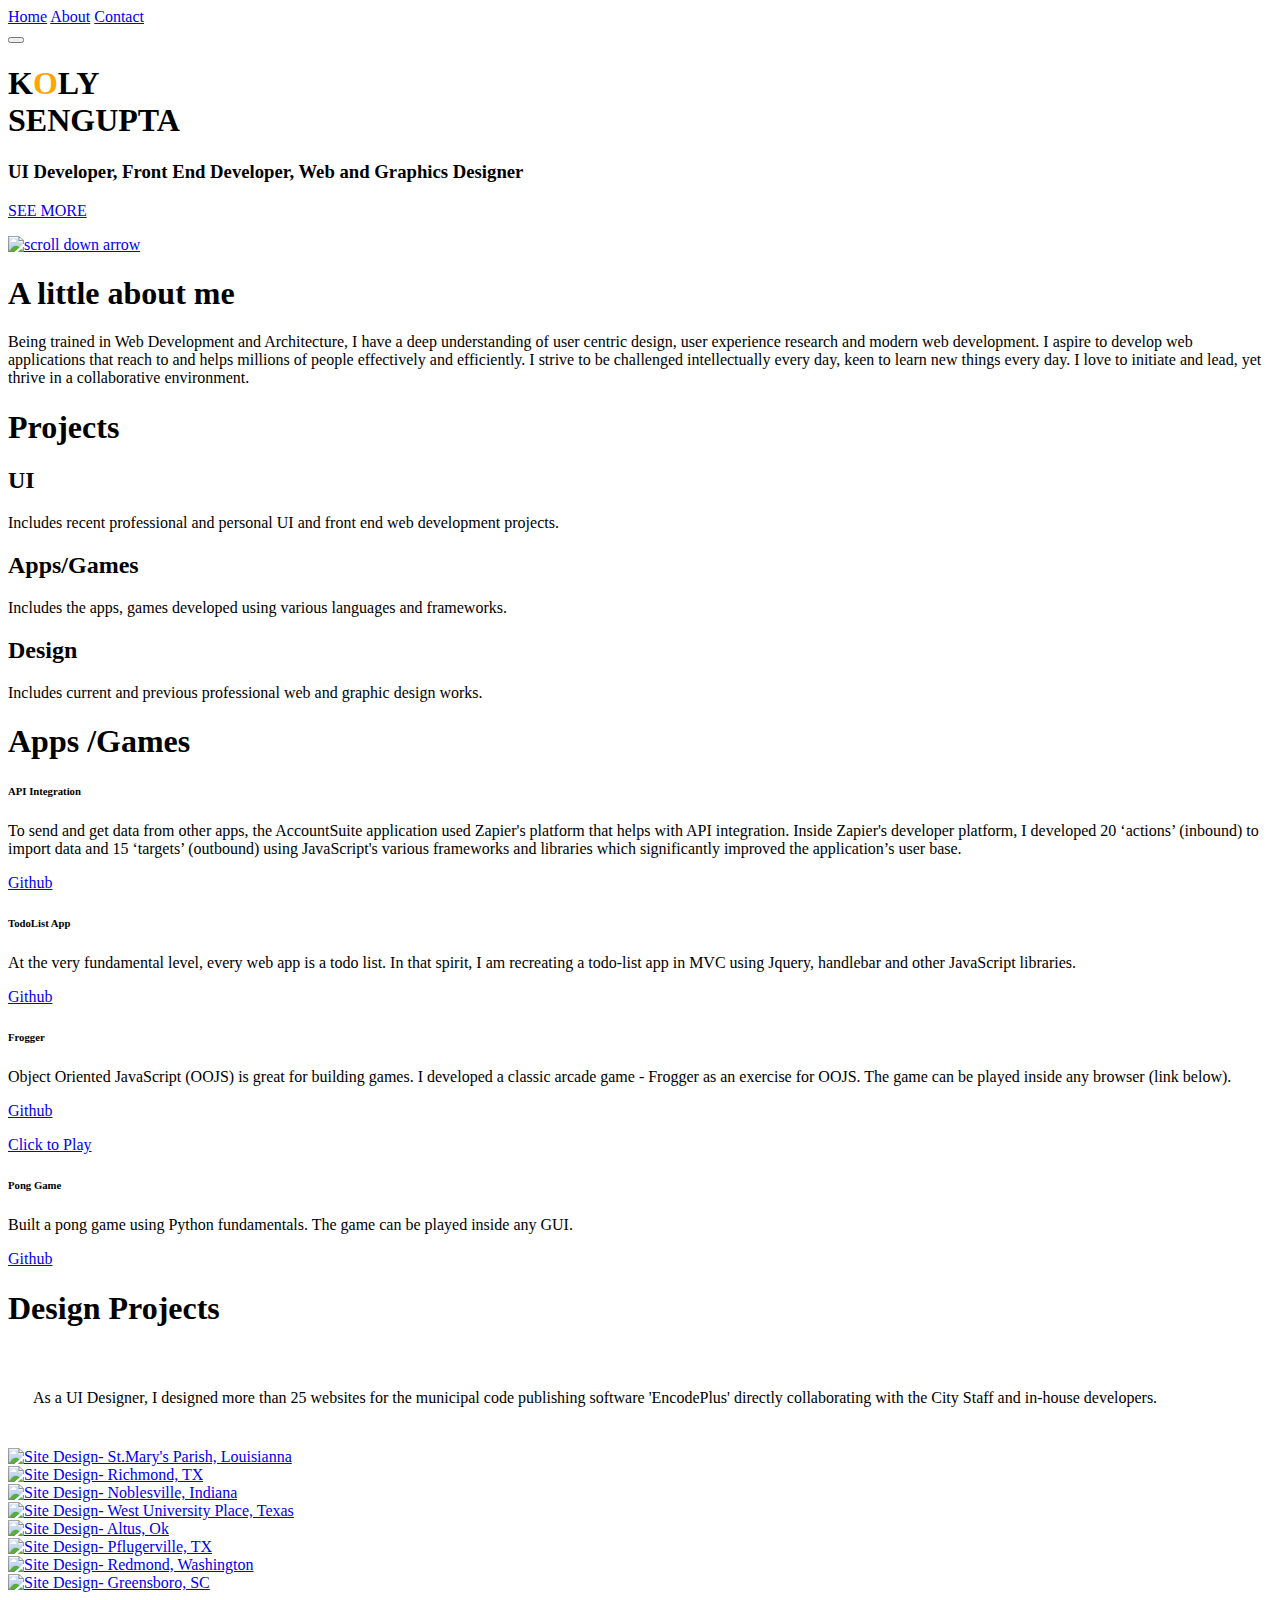
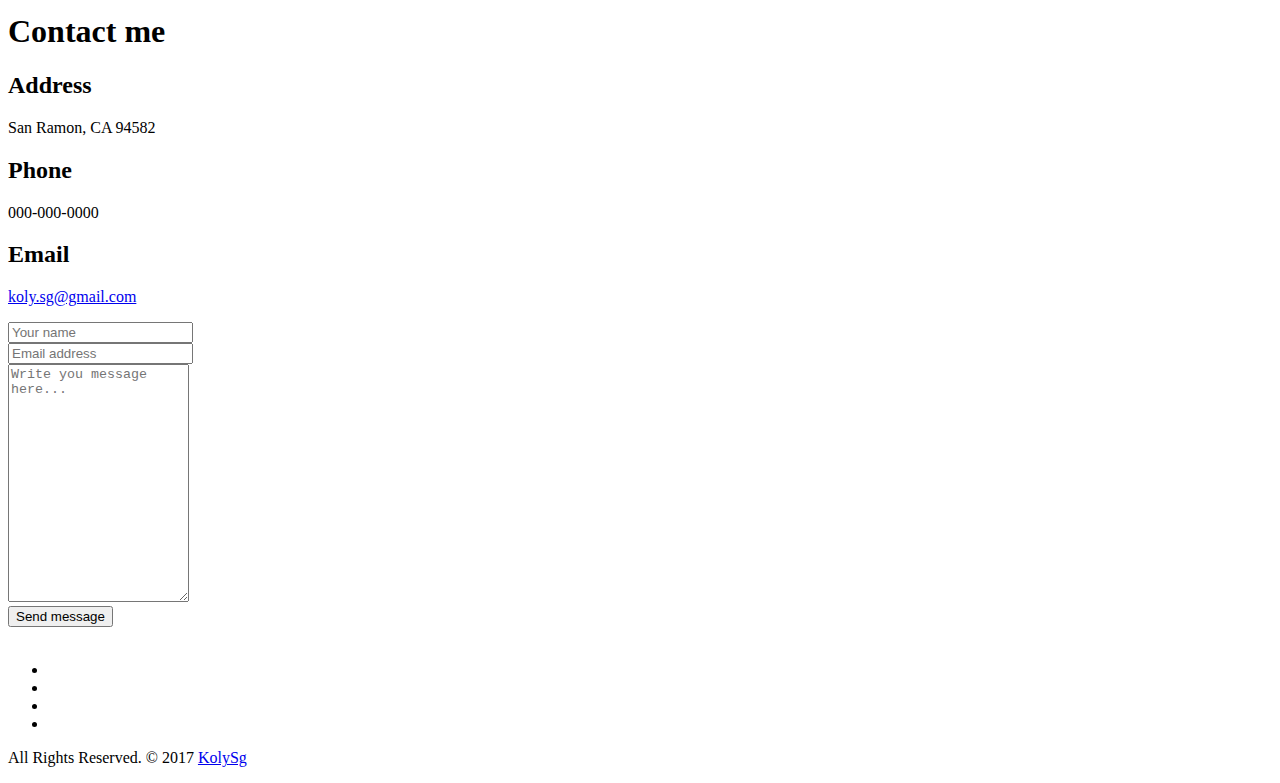
==== index.html @ fdb74a52 "changed favicons, added description" ====
<!DOCTYPE html>
<html lang="en">
  <head>
    <meta charset="utf-8">
    <meta http-equiv="X-UA-Compatible" content="IE=edge">
    <meta name="viewport" content="width=device-width, initial-scale=1">
	<!-- Website Title -->
    <title>Koly Sengupta - User Interface Developer </title>
    <!-- Bootstrap -->
    <link href="assets/bootstrap/css/bootstrap.min.css" rel="stylesheet">
	<!-- Font-Awesome -->
    <link href="assets/font-awesome/css/font-awesome.min.css" rel="stylesheet">
	<!-- Lightbox -->
	<link href="assets/lightbox/css/lightbox.css" rel="stylesheet">
    <!-- Text Rotator-->
	<link href="assets/textrotator/simpletextrotator.css" rel="stylesheet">
	<!-- FlexSlider -->
    <link href="assets/flexslider/flexslider.css" rel="stylesheet">
	<!-- Theme Style -->
    <link href="css/style.css" rel="stylesheet">
	<!-- Animations -->
    <link href="css/animate.css" rel="stylesheet">
	<!-- Custom Favicon -->
	<link rel="apple-touch-icon" sizes="180x180" href="img/favicons/apple-touch-icon.png">
  <link rel="icon" type="image/png" sizes="32x32" href="img/favicons/favicon-32x32.png">
  <link rel="icon" type="image/png" sizes="16x16" href="img/favicons/favicon-16x16.png">
  <link rel="manifest" href="img/favicons/manifest.json">
  <link rel="mask-icon" href="img/favicons/safari-pinned-tab.svg" color="#5bbad5">
  <meta name="theme-color" content="#ffffff">
    <!-- HTML5 Shim and Respond.js IE8 support of HTML5 elements and media queries -->
    <!-- WARNING: Respond.js doesn't work if you view the page via file:// -->
    <!--[if lt IE 9]>
    <script src="assets/html5shiv/html5shiv.js"></script>
    <script src="assets/respond/respond.min.js"></script>
    <![endif]-->
  </head>
    <body id="top">

      <!-- ****************************** Preloader ************************** -->
      <div id="preloader"></div>


	  	<!-- ==========================
        HEADER SECTION 
        =========================== -->
        <header id="home">
		    <!-- creative menu -->
            <div class="container-fluid">
              <div class="row">
                <div class="menu-wrap">
				<nav class="menu">
				    <!-- Menu Links -->
					<div class="icon-list">
						<a href="index.html#home"><i class="fa fa-fw fa-home"></i><span>Home</span></a>
						<a href="index.html#about"><i class="fa fa-fw fa-quote-left"></i><span>About</span></a>
						<!-- <a href="index.html#service"><i class="fa fa-fw fa-globe"></i><span>Service</span></a> -->
						<!-- <a href="index.html#portfolio"><i class="fa fa-fw fa-picture-o"></i><span>Portfolio</span></a> 
            <a href="http://www.freepik.com/free-vector/watercolour-splatter-in-rainbow-colours_1215454.htm">Designed by Freepik</a>
            -->
						<!-- <a href="index.html#blog"><i class="fa fa-fw fa-rss"></i><span>Blog</span></a> -->
						<a href="index.html#contact"><i class="fa fa-fw fa-envelope-o"></i><span>Contact</span></a>
					</div>
				</nav>
			    </div>
			    <button class="menu-button" id="open-button"></button><!-- menu button -->
              </div><!--/row-->
            </div><!--/container-->
		  <!-- Header Image -->
          <section class="hero" id="hero">
            <div class="container">
			  <!-- Slider Button (don't edit!)-->
              <div class="row">
                <div class="col-md-12 text-right navicon">
                  <a id="nav-toggle" class="nav_slide_button" href="index.html#"><span></span></a>
                </div>
              </div>
			  <!-- HEADER HEADLINE -->
              <div class="row">
                <div class="col-md-8 col-md-offset-1 inner">
                  <h1 class="animated fadeInDown">
                    K<span style="color:#ffa500;">O</span>LY<br/>
                    <span>SEN</span>GUPTA</span>
                  </h1><!-- Title -->
                  <h3 class="animated fadeInUp delay-05s"><span class="rotate">UI Developer, Front End Developer, Web and Graphics Designer</span></h3><!-- Text Rotator -->
                </div>
              </div>
			  <!-- Learn More Button -->
              <div class="row">
                <div class="col-md-6 col-md-offset-3 text-center">
                  <a href="index.html#about" class="scrollto wow fadeInUp delay-5s ">
			            <p>SEE MORE</p>
			            <p class="scrollto--arrow"><img src="img/scroll-down.png" alt="scroll down arrow"></p>
			        </a>
                </div>
              </div>
            </div>
          </section>
		  <!-- Header Image End -->
        </header>
		<!-- ==========================
        HEADER SECTION END  
        =========================== -->
		
		
		
		
		<!-- ==========================
        ABOUT SECTION  
        =========================== -->
        <section class="intro text-center section-padding color-bg" id="about">
          <div class="container">
		    <!-- WELCOME TEXT -->
            <div class="row">
              <div class="col-md-8 col-md-offset-2 wp1">
                <h1 class="arrow">A little <span>about</span> me</h1><!-- Headline -->
				<!-- about / welcome text -->
                <p>Being trained in Web Development and Architecture, I have a deep understanding of user centric design, user experience research and modern web development. I aspire to develop web applications that reach to and helps millions of people effectively and efficiently. I strive to be challenged intellectually every day, keen to learn new things every day. I love to initiate and lead, yet thrive in a collaborative environment.</p>
              </div>
            </div>
          </div>
        </section>




<!-- ==========================
        INTRO BUTTON SECTION 
        =========================== -->
        
        <!-- Current Buttons -->
        <section class="features text-center section-padding-intro" id="service">
          <div class="container">
        <!-- Headline -->
            <div class="row">
              <div class="col-md-12">
                <h1 class="arrow">Projects</h1>
              </div>
            </div>

            <div class="row">
              <div class="col-md-12">
                <div class="services">
                <!-- UI Button -->
                  <div class="col-md-4 wp2 item delay-05s">
                    <div class="icon proj-btn-ui" url = "./ui-projects.html">
                      <i class="fa fa-desktop"></i><!-- Icon -->
                    </div>
                    <h2>UI</h2><!-- Title -->
                    <p>Includes recent professional and personal UI and front end web development projects.</p><!-- Description -->
                  </div>
          <!-- Apps Button -->
                  <div class="col-md-4 wp2 item delay-05s">
                    <div class="icon proj-btn-app">
                      <i class="fa fa-gamepad"></i><!-- Icon -->
                    </div>
                    <h2>Apps/Games</h2><!-- Title -->
                    <p>Includes the apps, games developed using various languages and frameworks.</p><!-- Description -->
                  </div>
          <!-- Design Button -->
                  <div class="col-md-4 wp2 item delay-01s">
                    <div class="icon proj-btn-design">
                      <i class="fa fa-cubes"></i><!-- Icon -->
                    </div>
                    <h2>Design</h2><!-- Title -->
                    <p>Includes current and previous professional web and graphic design works. </p><!-- Description -->
                  </div>
                </div>
                <div class="clearfix"></div>
              </div>
            </div>
          </div>
        </section>
       

<!-- ==========================
        PROJECT SECTION 
        =========================== -->
    <section class="swag text-center" id="ui">
          <div class="container projects-ui">
            <div class="row">
              <h1 class="arrow">
                Apps /<span>Games</span>
              </h1>
            </div>
          </div>
    </section>

		<div class="container">
		  <!--  UI PROJECT 1 -->
			<div class="row color-bg projects-ui">
				<div class="col-md-6 nopadding features-intro-img">
					<div class="about-image" style="background-image:url(img/zap7.png)"></div><!-- about image 1 -->
				</div>
				<div class="col-md-6 about-text">
					<h6>API Integration</h6><!-- headline-->
					<p id = "readMore_project1">To send and get data from other apps, the AccountSuite application used Zapier's platform that helps with API integration. Inside Zapier's developer platform, I developed 20 ‘actions’ (inbound) to import data and 15 ‘targets’ (outbound) using JavaScript's various frameworks and libraries which significantly improved the application’s user base.</p>
          <p><a href="https://github.com/kolysg/API-Integration-ACS-Zapier/blob/master/AllZaps_3.2.2017.js">Github</a></p>
				</div>
			</div>
      <!-- UI PROJECT 1 end-->

      <!-- UI PROJECT 2 -->
      <div class="row color-bg projects-ui">
        <div class="col-md-6 nopadding features-intro-img">
          <div class="about-image" style="background-image:url(img/todoList1.png)"></div><!-- about image 1 -->
        </div>
        <div class="col-md-6 about-text">
          <h6>TodoList App</h6><!-- headline-->
          <p id = "readMore_project1">At the very fundamental level, every web app is a todo list. In that spirit, I am recreating a todo-list app in MVC using Jquery, handlebar and other JavaScript libraries.</p>
          <p><a href="https://github.com/kolysg/TodoList-App">Github</a></p>
        </div>
      </div>
      <!-- UI PROJECT 2 end-->

      <!-- UI PROJECT 3 -->
      <div class="row color-bg projects-ui">
        <div class="col-md-6 nopadding features-intro-img">
          <div class="about-image" style="background-image:url(img/Frogger.png)"></div><!-- about image 1 -->
        </div>
        <div class="col-md-6 about-text">
          <h6>Frogger</h6><!-- headline-->
          <p id = "readMore_project1">Object Oriented JavaScript (OOJS) is great for building games. I developed a classic arcade game - Frogger as an exercise for OOJS. The game can be played inside any browser (link below).</p>
          <p><a href="https://github.com/kolysg/Classic-Arcade-Game">Github</a></p>
          <p><a href="http://kolysg.github.io/Classic-Arcade-Game/">Click to Play</a></p>
        </div>
      </div>
      <!-- UI PROJECT 3 end-->

      <!-- UI PROJECT 4 -->
      <div class="row color-bg projects-ui">
        <div class="col-md-6 nopadding features-intro-img">
          <div class="about-image" style="background-image:url(img/pong-game.png)"></div><!-- about image 1 -->
        </div>
        <div class="col-md-6 about-text">
          <h6>Pong Game</h6><!-- headline-->
          <p id = "readMore_project1">Built a pong game using Python fundamentals. The game can be played inside any GUI. </p>
          <p><a href="https://github.com/kolysg/Python-Games/blob/master/Pong.pyrcade-Game">Github</a></p>
        </div>
      </div>
      <!-- UI PROJECT 4 end-->


			<!-- UI PROJECT Future Implementation -->
			<!-- <div class="row">
				<div class="col-md-6 about-text projects-fend">
					<h6>Front End Projects</h6>
					<p>Lorem ipsum dolor sit amet, consetetur sadipscing elitr, sed diam nonumy eirmod tempor invidunt ut labore et dolore magna aliquyam erat, sed diam voluptua. At vero eos et accusam et justo duo dolores et ea rebum. Stet clita kasd gubergren, no sea takimata sanctus est Lorem ipsum dolor sit amet. Lorem ipsum dolor sit amet, consetetur sadipscing elitr, sed diam nonumy eirmod tempor invidunt ut labore et dolore magna aliquyam erat.</p><br>
					<a href="index.html#team" class="weight-outline-btn">Read more</a>				
				</div>
				<div class="col-md-6 nopadding features-intro-img">
					<div class="about-image" style="background-image:url(img/about2.png)"></div>
				</div>
			</div> -->
		</div>
		<!-- ==========================
        ABOUT SECTION END
        =========================== -->	

		<!-- ==========================
        DESIGN SECTION
    =========================== -->
        <section class="swag text-center" id="portfolio">
          <div class="container projects-design">
		    
            <div class="row">
              <h1 class="arrow">
                Design <span>Projects</span>
              </h1>
            </div>
          </div>
        </section>
     

        <div class="container projects-design">
          <!-- Description -->
  				<div class = "row" style = "padding:25px">
          <p>As a UI Designer, I designed more than 25 websites for the municipal code publishing software 'EncodePlus' directly collaborating with the City Staff and in-house developers.</p>
        </div>
          <!-- PORTFOLIO ITEM 1 -->
          <div class="col-md-3 col-sm-6">
              <div class="overlay-effect effects clearfix">
                  <div class="img">
                      <a href="img/kkc-projects-screenshots/stmary-home.jpg" data-lightbox="roadtrip" title="Site Design- St.Mary's Parish, Louisianna"><img class="grayscale" src="img/kkc-projects-screenshots/thumbnails/stmary.jpg" alt="Site Design- St.Mary's Parish, Louisianna"></a>
                  </div>
              </div>
          </div>
  	    <!-- PORTFOLIO ITEM END -->
  	
  	    <!-- PORTFOLIO ITEM 2 -->
          <div class="col-md-3 col-sm-6">
              <div class="overlay-effect effects clearfix">
                  <div class="img">
                      <a href="img/kkc-projects-screenshots/richmond-home.jpg" data-lightbox="roadtrip" title="Site Design- Richmond, TX"><img class="grayscale" src="img/kkc-projects-screenshots/thumbnails/richmond.jpg" alt="Site Design- Richmond, TX"></a>
                  </div>
              </div>
          </div>
  	    <!-- PORTFOLIO ITEM END -->
  					
  		<!-- PORTFOLIO ITEM 3 -->
          <div class="col-md-3 col-sm-6">
              <div class="overlay-effect effects clearfix">
                  <div class="img">
                      <a href="img/kkc-projects-screenshots/noblesville-home.jpg" data-lightbox="roadtrip" title="Site Design- Noblesville, Indiana"><img class="grayscale" src="img/kkc-projects-screenshots/thumbnails/noblesville.jpg" alt="Site Design- Noblesville, Indiana"></a>
                  </div>
              </div>
          </div>
  	    <!-- PORTFOLIO ITEM END -->
  					
  		<!-- PORTFOLIO ITEM 4 -->
          <div class="col-md-3 col-sm-6 ">
              <div class="overlay-effect effects clearfix">
                  <div class="img">
                      <a href="img/kkc-projects-screenshots/west-univ-home.jpg" data-lightbox="roadtrip" title="Site Design- West University Place, Texas"><img class="grayscale" src="img/kkc-projects-screenshots/thumbnails/west-univ.jpg" alt="Site Design- West University Place, Texas"></a>
                  </div>
              </div>
          </div>
  	    <!-- PORTFOLIO ITEM END -->
  	             
          <!-- PORTFOLIO ITEM 5 -->
          <div class="col-md-3 col-sm-6 ">
              <div class="overlay-effect effects clearfix">
                  <div class="img">
                      <a href="img/kkc-projects-screenshots/altus-home.jpg" data-lightbox="roadtrip" title="Site Design- Altus, Ok"><img class="grayscale" src="img/kkc-projects-screenshots/thumbnails/altus.jpg" alt="Site Design- Altus, Ok"></a>
                  </div>
              </div>
          </div>
  	    <!-- PORTFOLIO ITEM END -->
  	
  	    <!-- PORTFOLIO ITEM 6 -->
          <div class="col-md-3 col-sm-6">
              <div class="overlay-effect effects clearfix">
                  <div class="img">
                      <a href="img/kkc-projects-screenshots/pflugerville-home.jpg" data-lightbox="roadtrip" title="Site Design- Pflugerville, TX"><img class="grayscale" src="img/kkc-projects-screenshots/thumbnails/pflugerville.jpg" alt="Site Design- Pflugerville, TX"></a>
                  </div>
              </div>
          </div>
  	    <!-- PORTFOLIO ITEM END -->
  					
  		<!-- PORTFOLIO ITEM 7 -->
          <div class="col-md-3 col-sm-6">
              <div class="overlay-effect effects clearfix">
                  <div class="img">
                      <a href="img/kkc-projects-screenshots/redmond-home.jpg" data-lightbox="roadtrip" title="Site Design- Redmond, Washington"><img class="grayscale" src="img/kkc-projects-screenshots/thumbnails/redmond.jpg" alt="Site Design- Redmond, Washington"></a>
                  </div>
              </div>
          </div>
  	    <!-- PORTFOLIO ITEM END -->
  					
  		<!-- PORTFOLIO ITEM 8 -->
          <div class="col-md-3 col-sm-6">
              <div class="overlay-effect effects clearfix">
                  <div class="img">
                      <a href="img/kkc-projects-screenshots/greensboro-home.jpg" data-lightbox="roadtrip" title="Site Design- Greensboro, SC"><img class="grayscale" src="img/kkc-projects-screenshots/thumbnails/greensboro.jpg" alt="Site Design- Greensboro, SC"></a>
                  </div>
              </div>
          </div>
  	    <!-- PORTFOLIO ITEM END -->
        </div><!--/row-->
      </div><!--/.container-->
		<!-- ==========================
        DESIGN SECTION END
        =========================== -->
			

		<!-- ==========================
        CONTACT SECTION
        =========================== -->
        <section class="text-center section-padding contact-wrap" id="contact">
		  <!-- To Top Button -->
          <a href="index.html#top" class="up-btn"><i class="fa fa-chevron-up"></i></a>
          <div class="container">
		    <!-- Headline -->
            <div class="row">
              <div class="col-md-12">
                <h1 class="arrow">Contact <span>me</span></h1>
              </div>
            </div>
            <div class="row contact-details">
			  <!-- Adress Box -->
              <div class="col-md-4">
                <div class="dark-box box-hover">
                  <h2><i class="fa fa-map-marker"></i><span>Address</span></h2>
                  <p>San Ramon, CA 94582</p>
                </div>
              </div>
			  <!-- Phone Number Box -->
              <div class="col-md-4">
                <div class="dark-box box-hover">
                  <h2><i class="fa fa-mobile"></i><span>Phone</span></h2>
                  <p>000-000-0000</p>
                </div>
              </div>
			  <!-- E-Mail Box -->
              <div class="col-md-4">
                <div class="dark-box box-hover">
                  <h2><i class="fa fa-paper-plane"></i><span>Email</span></h2>
                  <p><a href="index.html#">koly.sg@gmail.com</a></p>
                </div>
              </div>
            </div>
			<div class="row">
			  <!-- Google Maps (Change your Settings below) -->
			  <div class="col-md-6">
			    <div id="googlemaps"></div>
			  </div>
			  <!-- Contact Form -->
			  <div class="col-md-6 contact">
			     <form role="form">
				            <!-- Name -->
                            <div class="row">
                                <div class="col-md-6">
								    <!-- E-Mail -->
                                    <div class="form-group">
                                        <input type="text" class="form-control" placeholder="Your name">
                                    </div>
                                </div>
                                <div class="col-md-6">
								    <!-- Phone Number -->
                                    <div class="form-group">
                                        <input type="email" class="form-control" placeholder="Email address">
                                    </div>
                                </div>
                            </div>
							<!-- Message Area -->
                            <div class="form-group">
                                <textarea class="form-control" placeholder="Write you message here..." style="height:232px;"></textarea>
                            </div>
							<!-- Subtmit Button -->
                            <button type="submit" class="btn btn-send">
                                Send message
                            </button>
                        </form>
			  </div>
			</div>
			<br>
			<!-- Social Buttons - use font-awesome, past in what you want -->
            <div class="row">
              <div class="col-md-12">
                <ul class="social-buttons">
                  <li><a href="https://github.com/kolysg" class="social-btn"><i class="fa fa-github"></i></a></li><!-- github -->
                  <li><a href="https://stackoverflow.com/users/6480927/koly-sg" class="social-btn"><i class="fa fa-stack-overflow"></i></a></li><!-- stackoverflow -->
        				  <li><a href="https://www.linkedin.com/in/kolysg/" class="social-btn"><i class="fa fa-linkedin"></i></a></li><!-- linkedIn -->
                  <li><a href="https://twitter.com/KolySG" class="social-btn"><i class="fa fa-twitter"></i></a></li><!-- twitter -->
                </ul>
              </div>
            </div>
          </div>
        </section>
		<!-- ==========================
        CONTACT SECTION END
        =========================== -->
		
		
		
		<!-- ==========================
        FOOTER SECTION
        =========================== -->
        <footer>
          <div class="container">
            <div class="row">
              <div class="col-md-12 text-center">
                <p>All Rights Reserved. &copy; 2017 <a href="https://www.linkedin.com/in/kolysg/">KolySg</a>
              </div>
            </div>
          </div>
        </footer>
		<!-- ==========================
        FOOTER SECTION END
        =========================== -->		
		
		
    <!-- jQuery -->
    <script src="https://ajax.googleapis.com/ajax/libs/jquery/1.11.0/jquery.min.js"></script>
    <!-- SmoothScroll -->           
    <script type="text/javascript" src="assets/smoothscroll/smoothscroll.js"></script>
    <!-- Bootstrap -->
    <script src="assets/bootstrap/js/bootstrap.min.js"></script>
	<!-- Waypoints -->
	<script src="js/waypoints.min.js"></script>
    <!-- classie.js -->
	<script src="js/classie.js"></script>
    <!-- FlexSlider -->
    <script src="assets/flexslider/jquery.flexslider.js"></script>
	<!-- Modernizr -->
    <script src="js/modernizr.js"></script>
	<!-- Text Rotator -->
	<script src="assets/textrotator/jquery.simple-text-rotator.js"></script>
	<!-- Lightbox.js -->
    <script src="assets/lightbox/js/lightbox.min.js"></script>
    <!-- Google Maps --> 
    <script type="text/javascript" src="https://maps.googleapis.com/maps/api/js?key=AIzaSyDeKBBPJTG3v5w3cNPAgM6ZsJiPyL1mP_o&amp;sensor=false"></script>
	<!-- Theme JavaScript Core -->
	<script src="js/main.js"></script>
	<script src="js/script.js"></script>

	<!-- GOOGLE MAPS DATA -->
    <script type="text/javascript">
    // When the window has finished loading create our google map below
        google.maps.event.addDomListener(window, 'load', init);
    
        function init() {
            // Basic options for a simple Google Map
            // For more options see: https://developers.google.com/maps/documentation/javascript/reference#MapOptions
            var mapOptions = {
                // How zoomed in you want the map to start at (always required)
                zoom: 15,
                
                scrollwheel: false,

                // The latitude and longitude to center the map (always required)
                center: new google.maps.LatLng(37.779927, -121.978015), // San Ramon, CA 

                // How you would like to style the map. 
                // This is where you would paste any style found on Snazzy Maps.
                styles: [	{		featureType:'water',		stylers:[{color:'#F2F2F2'},{visibility:'on'}]	},{		featureType:'landscape',		stylers:[{color:'#FFFFFF'}]	},{		featureType:'road',		stylers:[{saturation:-100},{lightness:45}]	},{		featureType:'road.highway',		stylers:[{visibility:'simplified'}]	},{		featureType:'road.arterial',		elementType:'labels.icon',		stylers:[{visibility:'off'}]	},{		featureType:'administrative',		elementType:'labels.text.fill',		stylers:[{color:'#ADADAD'}]	},{		featureType:'transit',		stylers:[{visibility:'off'}]	},{		featureType:'poi',		stylers:[{visibility:'off'}]	}]
            };

            // Get the HTML DOM element that will contain your map 
            // We are using a div with id="map" seen below in the <body>
            var mapElement = document.getElementById('googlemaps');

            // Create the Google Map using out element and options defined above
            var map = new google.maps.Map(mapElement, mapOptions);
        }
	
    </script>
	
	<!-- TEXT ROTATOR SETTINGS -->
    <script type="text/javascript">
    $(".rotate").textrotator({
      animation: "fade", // You can pick the way it animates when rotating through words. Options are dissolve (default), fade, flip, flipUp, flipCube, flipCubeUp and spin.
      separator: ",", // If you don't want commas to be the separator, you can define a new separator (|, &, * etc.) by yourself using this field.
      speed: 2000 // How many milliseconds until the next word show.
    });
    </script>
	
    </body>
</html>
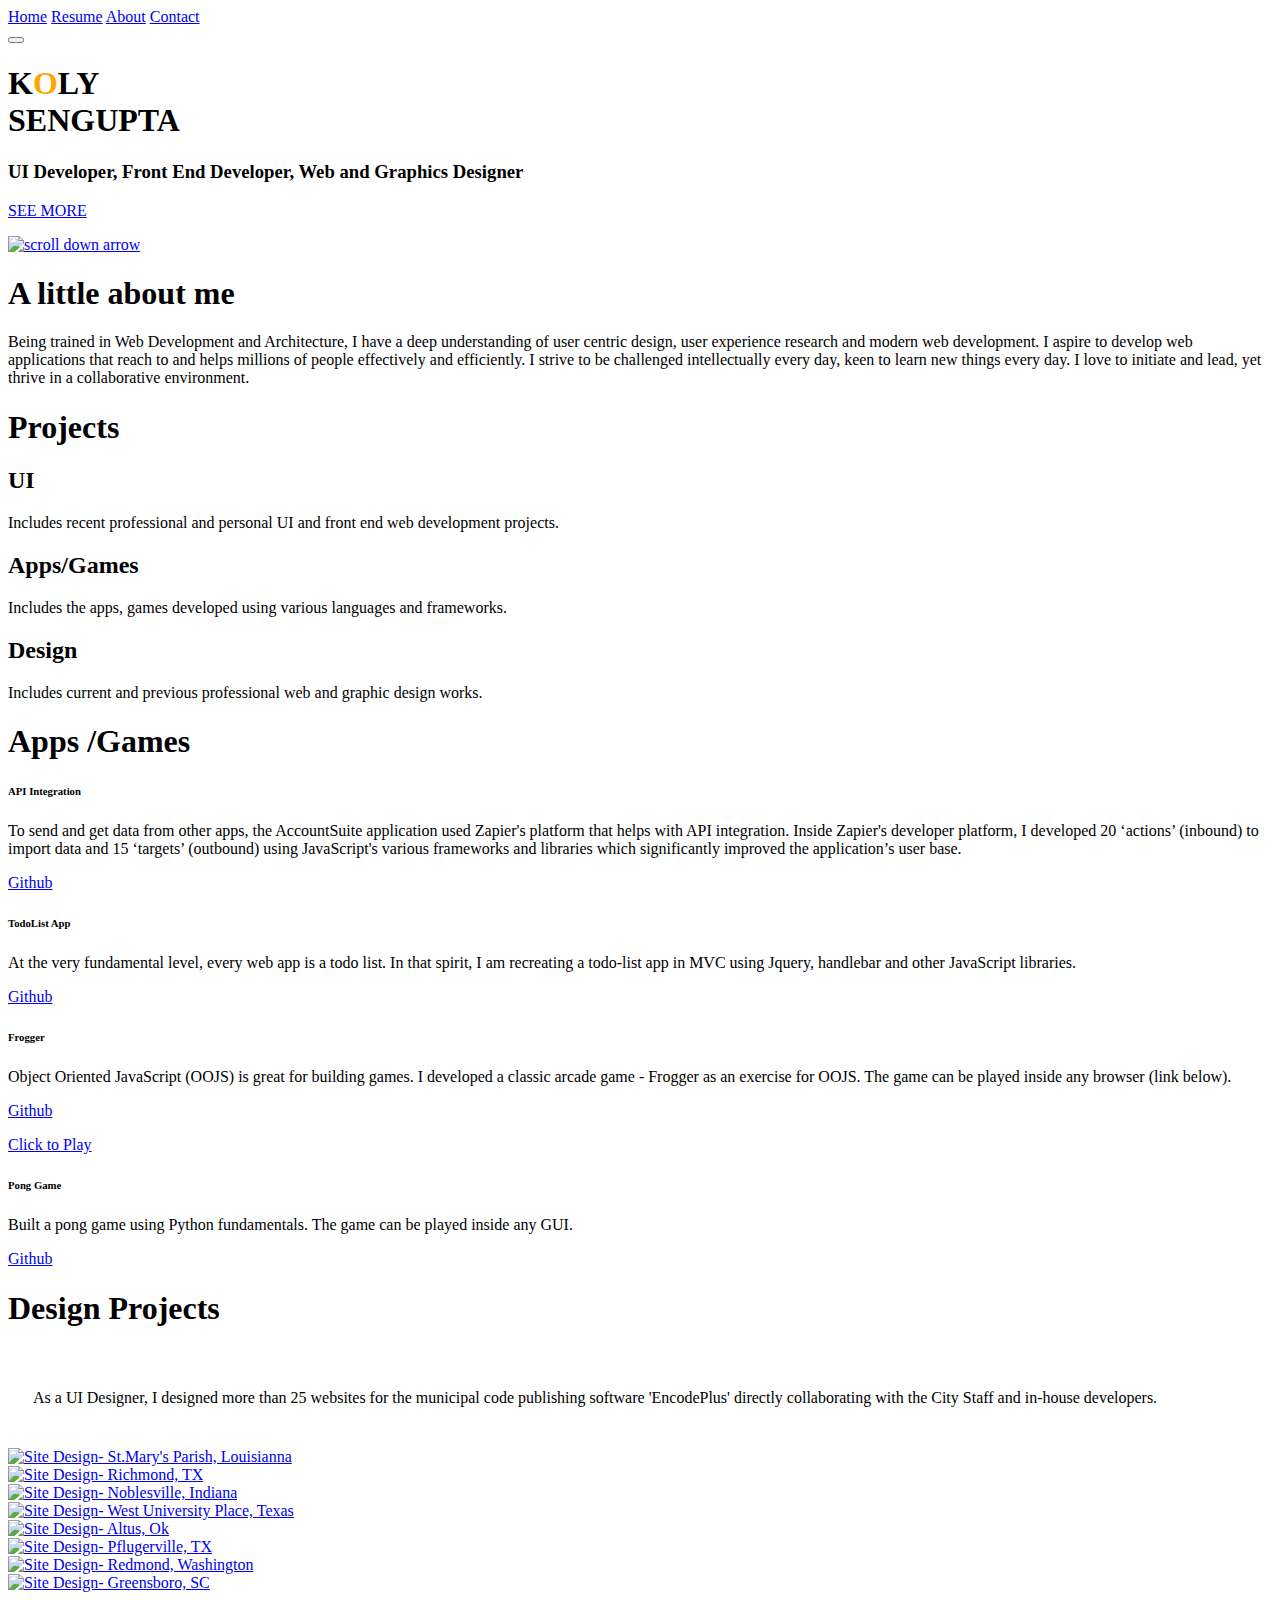
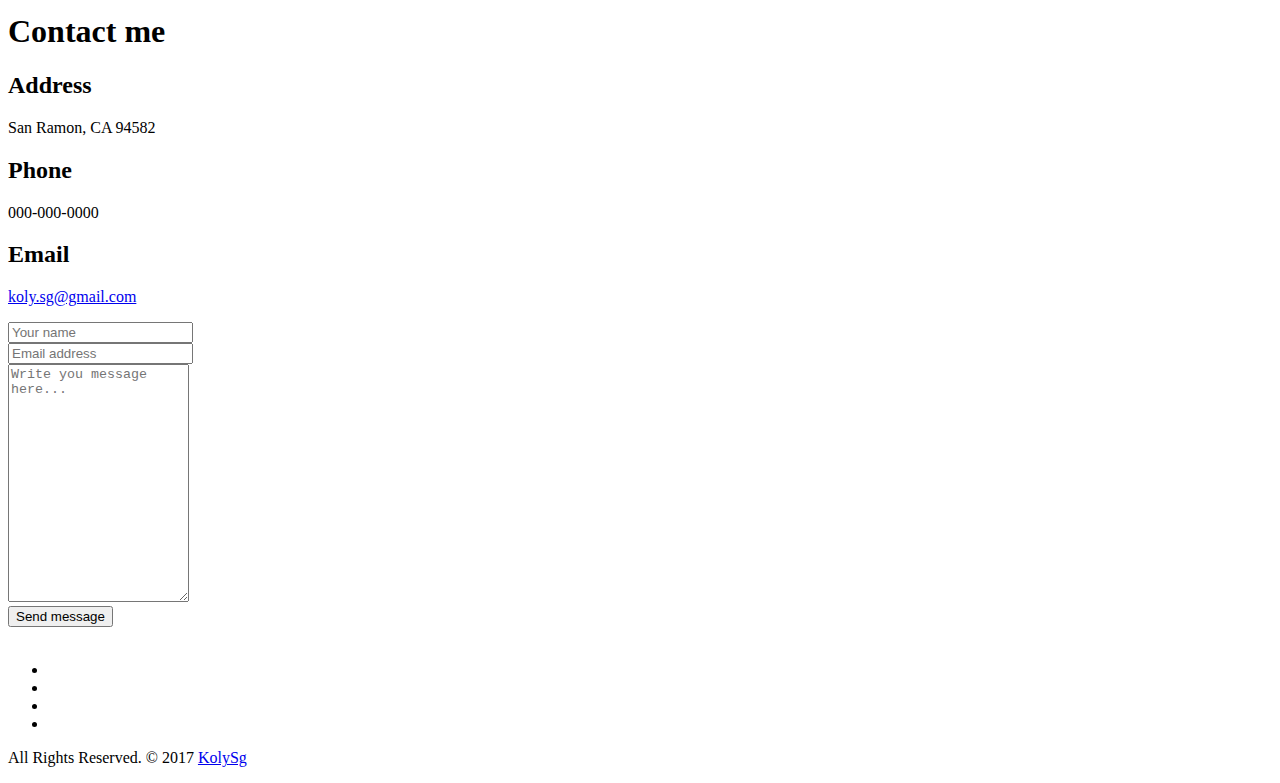
==== commit e6159ea1: "added resume" ====
--- a/index.html
+++ b/index.html
@@ -52,6 +52,7 @@
 				    <!-- Menu Links -->
 					<div class="icon-list">
 						<a href="index.html#home"><i class="fa fa-fw fa-home"></i><span>Home</span></a>
+            <a href="https://kolysg.github.io/Resume/"><i class="fa fa-file-text"></i><span>Resume</span></a>
 						<a href="index.html#about"><i class="fa fa-fw fa-quote-left"></i><span>About</span></a>
 						<!-- <a href="index.html#service"><i class="fa fa-fw fa-globe"></i><span>Service</span></a> -->
 						<!-- <a href="index.html#portfolio"><i class="fa fa-fw fa-picture-o"></i><span>Portfolio</span></a> 
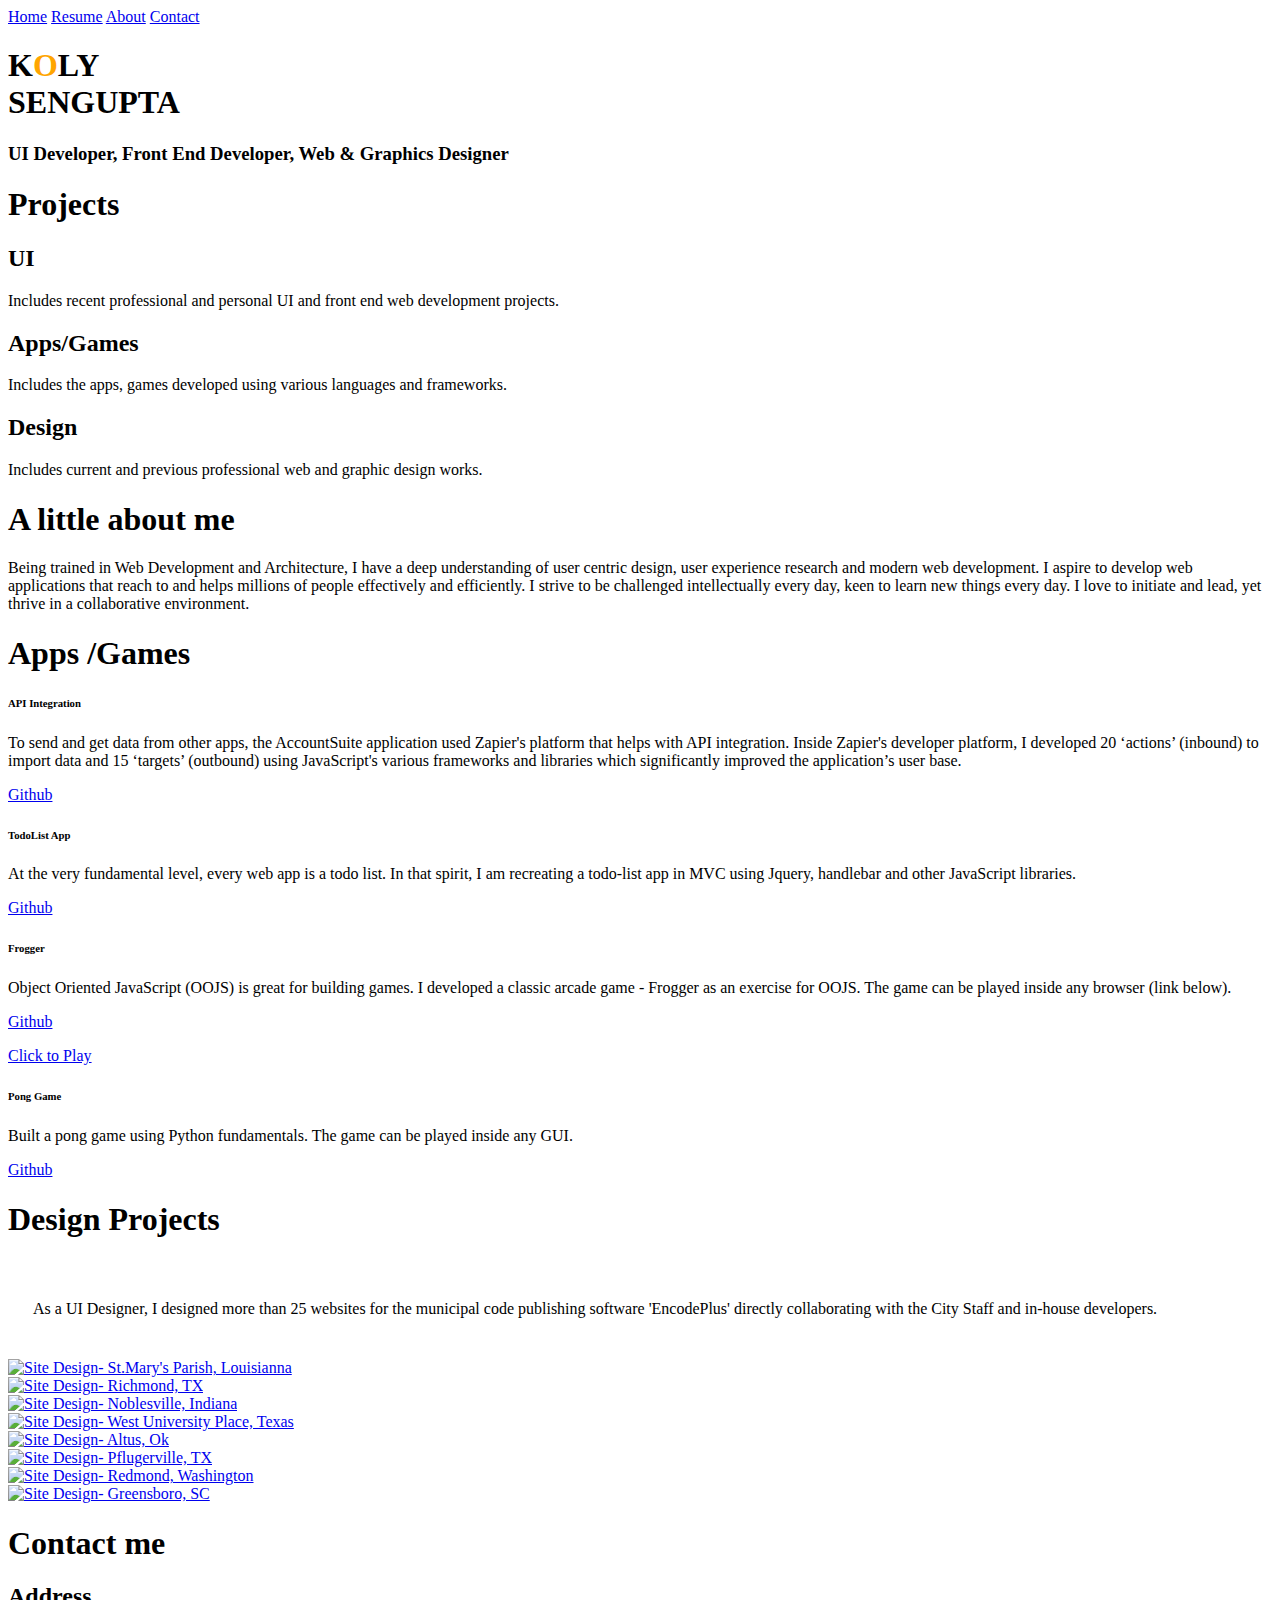
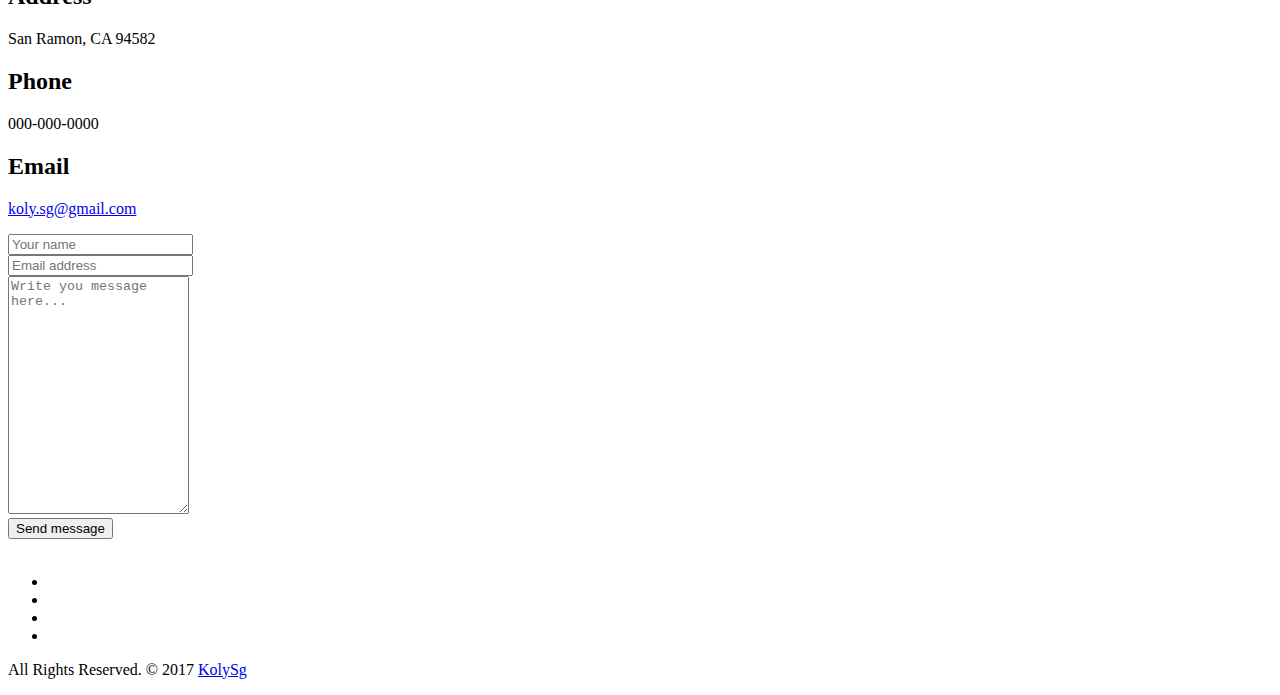
==== commit 5c8d6d08: "changed menubar, removed animation" ====
--- a/index.html
+++ b/index.html
@@ -39,7 +39,6 @@
       <!-- ****************************** Preloader ************************** -->
       <div id="preloader"></div>
 
-
 	  	<!-- ==========================
         HEADER SECTION 
         =========================== -->
@@ -63,7 +62,10 @@
 					</div>
 				</nav>
 			    </div>
-			    <button class="menu-button" id="open-button"></button><!-- menu button -->
+
+			    <!-- Deactivate Button - 8.16.2017 -->
+			    <!-- <button class="menu-button" id="open-button"></button> --><!-- menu button -->
+
               </div><!--/row-->
             </div><!--/container-->
 		  <!-- Header Image -->
@@ -82,18 +84,18 @@
                     K<span style="color:#ffa500;">O</span>LY<br/>
                     <span>SEN</span>GUPTA</span>
                   </h1><!-- Title -->
-                  <h3 class="animated fadeInUp delay-05s"><span class="rotate">UI Developer, Front End Developer, Web and Graphics Designer</span></h3><!-- Text Rotator -->
+                  <h3 class="animated fadeInUp delay-05s"><span class="rotate">UI Developer, Front End Developer, Web & Graphics Designer</span></h3><!-- Text Rotator -->
                 </div>
               </div>
 			  <!-- Learn More Button -->
-              <div class="row">
+             <!--  <div class="row">
                 <div class="col-md-6 col-md-offset-3 text-center">
                   <a href="index.html#about" class="scrollto wow fadeInUp delay-5s ">
 			            <p>SEE MORE</p>
-			            <p class="scrollto--arrow"><img src="img/scroll-down.png" alt="scroll down arrow"></p>
+			            <p class="scrollto-arrow"><img src="img/scroll-down.png" alt="scroll down arrow"></p>
 			        </a>
                 </div>
-              </div>
+              </div> -->
             </div>
           </section>
 		  <!-- Header Image End -->
@@ -101,30 +103,10 @@
 		<!-- ==========================
         HEADER SECTION END  
         =========================== -->
-		
-		
-		
-		
-		<!-- ==========================
-        ABOUT SECTION  
-        =========================== -->
-        <section class="intro text-center section-padding color-bg" id="about">
-          <div class="container">
-		    <!-- WELCOME TEXT -->
-            <div class="row">
-              <div class="col-md-8 col-md-offset-2 wp1">
-                <h1 class="arrow">A little <span>about</span> me</h1><!-- Headline -->
-				<!-- about / welcome text -->
-                <p>Being trained in Web Development and Architecture, I have a deep understanding of user centric design, user experience research and modern web development. I aspire to develop web applications that reach to and helps millions of people effectively and efficiently. I strive to be challenged intellectually every day, keen to learn new things every day. I love to initiate and lead, yet thrive in a collaborative environment.</p>
-              </div>
-            </div>
-          </div>
-        </section>
-
-
-
-
-<!-- ==========================
+
+
+		
+		<!-- ==========================
         INTRO BUTTON SECTION 
         =========================== -->
         
@@ -171,6 +153,28 @@
             </div>
           </div>
         </section>
+		
+		
+		<!-- ==========================
+        ABOUT SECTION  
+        =========================== -->
+        <section class="intro text-center section-padding color-bg" id="about">
+          <div class="container">
+		    <!-- WELCOME TEXT -->
+            <div class="row">
+              <div class="col-md-8 col-md-offset-2 wp1">
+                <h1 class="arrow">A little <span>about</span> me</h1><!-- Headline -->
+				<!-- about / welcome text -->
+                <p>Being trained in Web Development and Architecture, I have a deep understanding of user centric design, user experience research and modern web development. I aspire to develop web applications that reach to and helps millions of people effectively and efficiently. I strive to be challenged intellectually every day, keen to learn new things every day. I love to initiate and lead, yet thrive in a collaborative environment.</p>
+              </div>
+            </div>
+          </div>
+        </section>
+
+
+
+
+
        
 
 <!-- ==========================
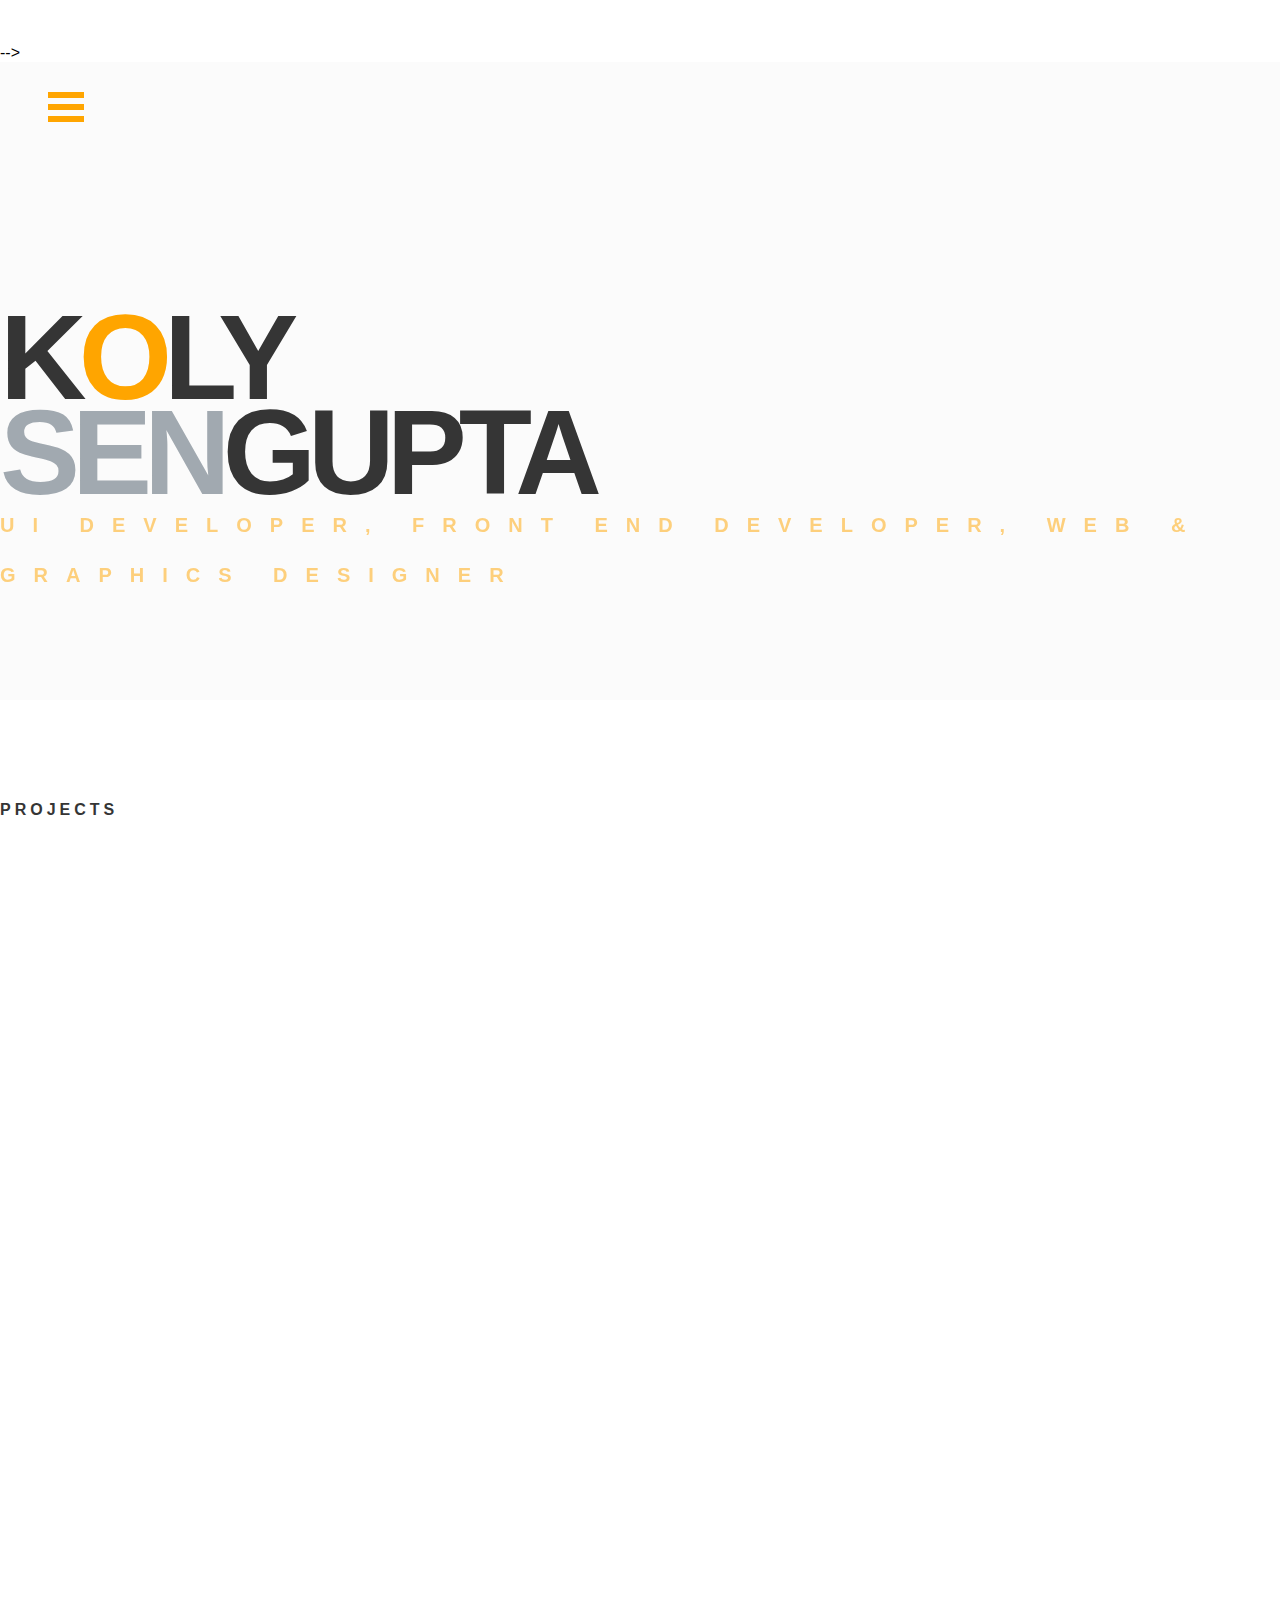
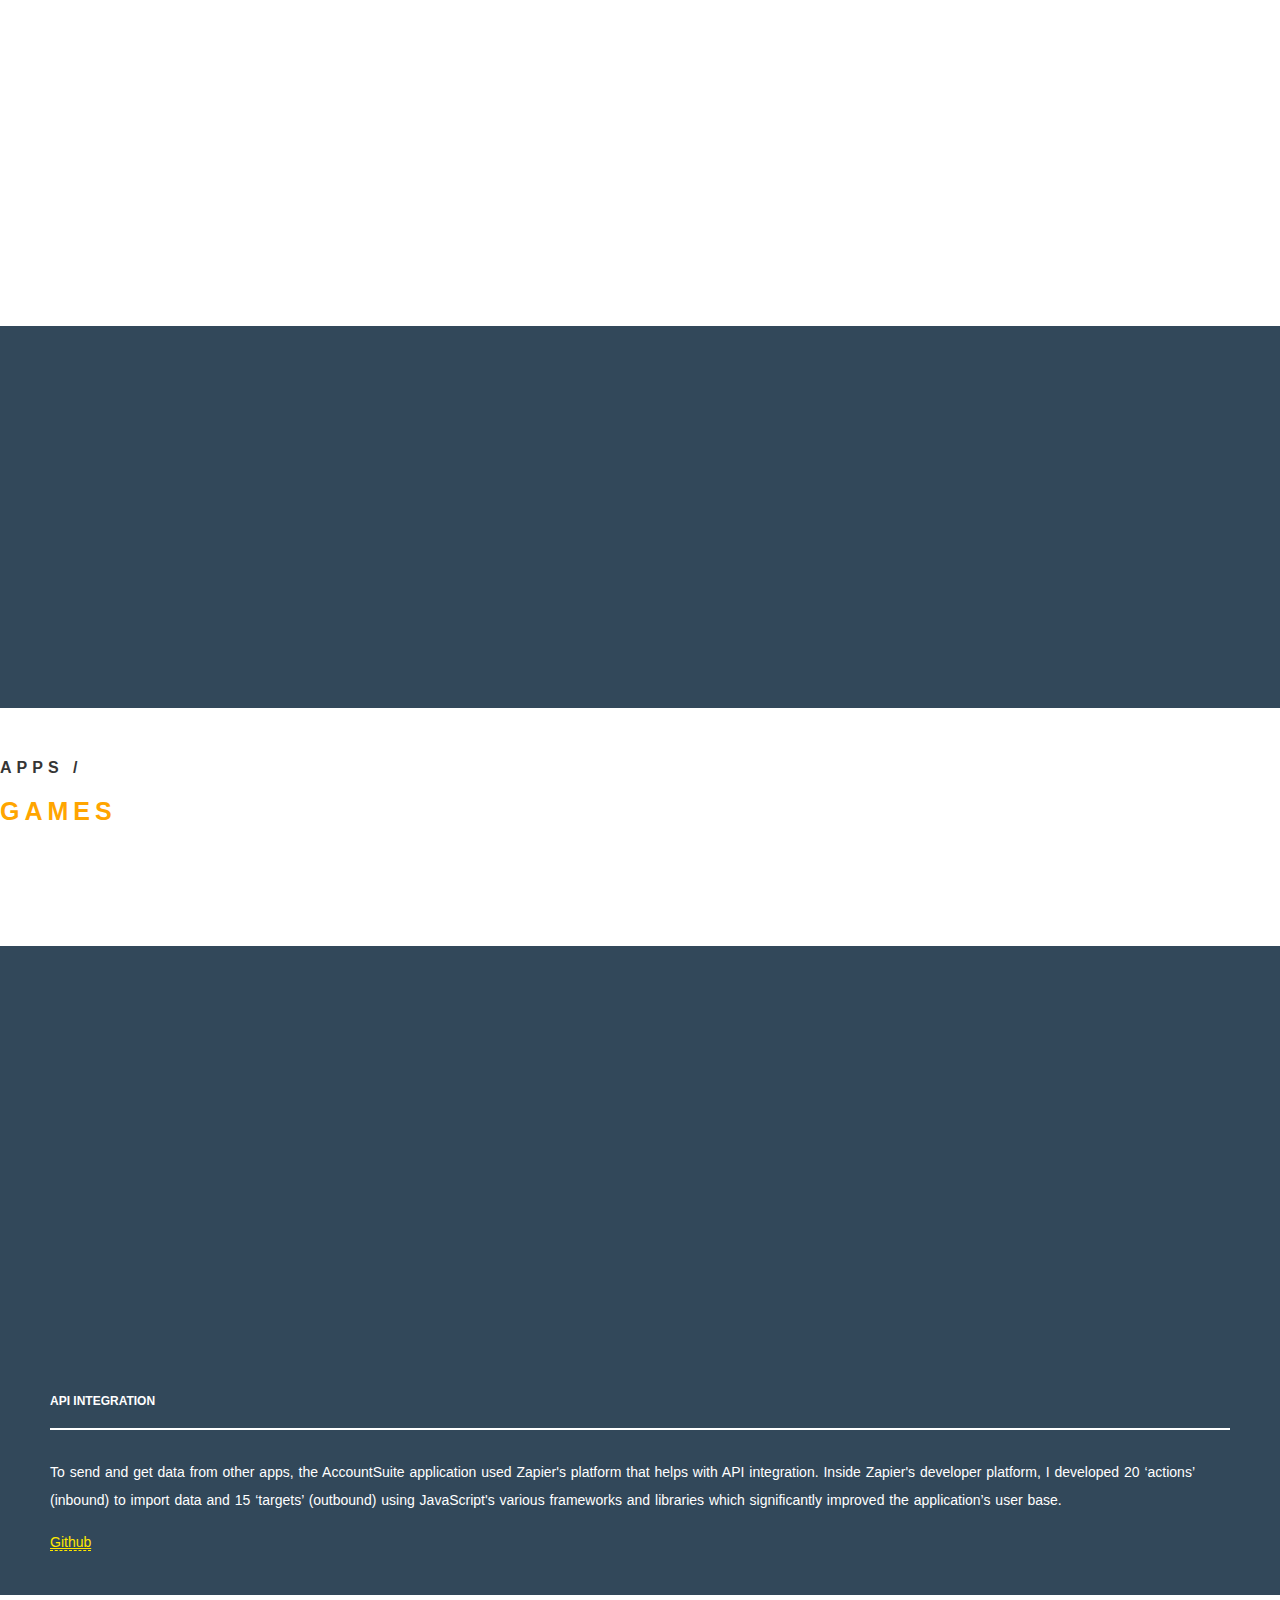
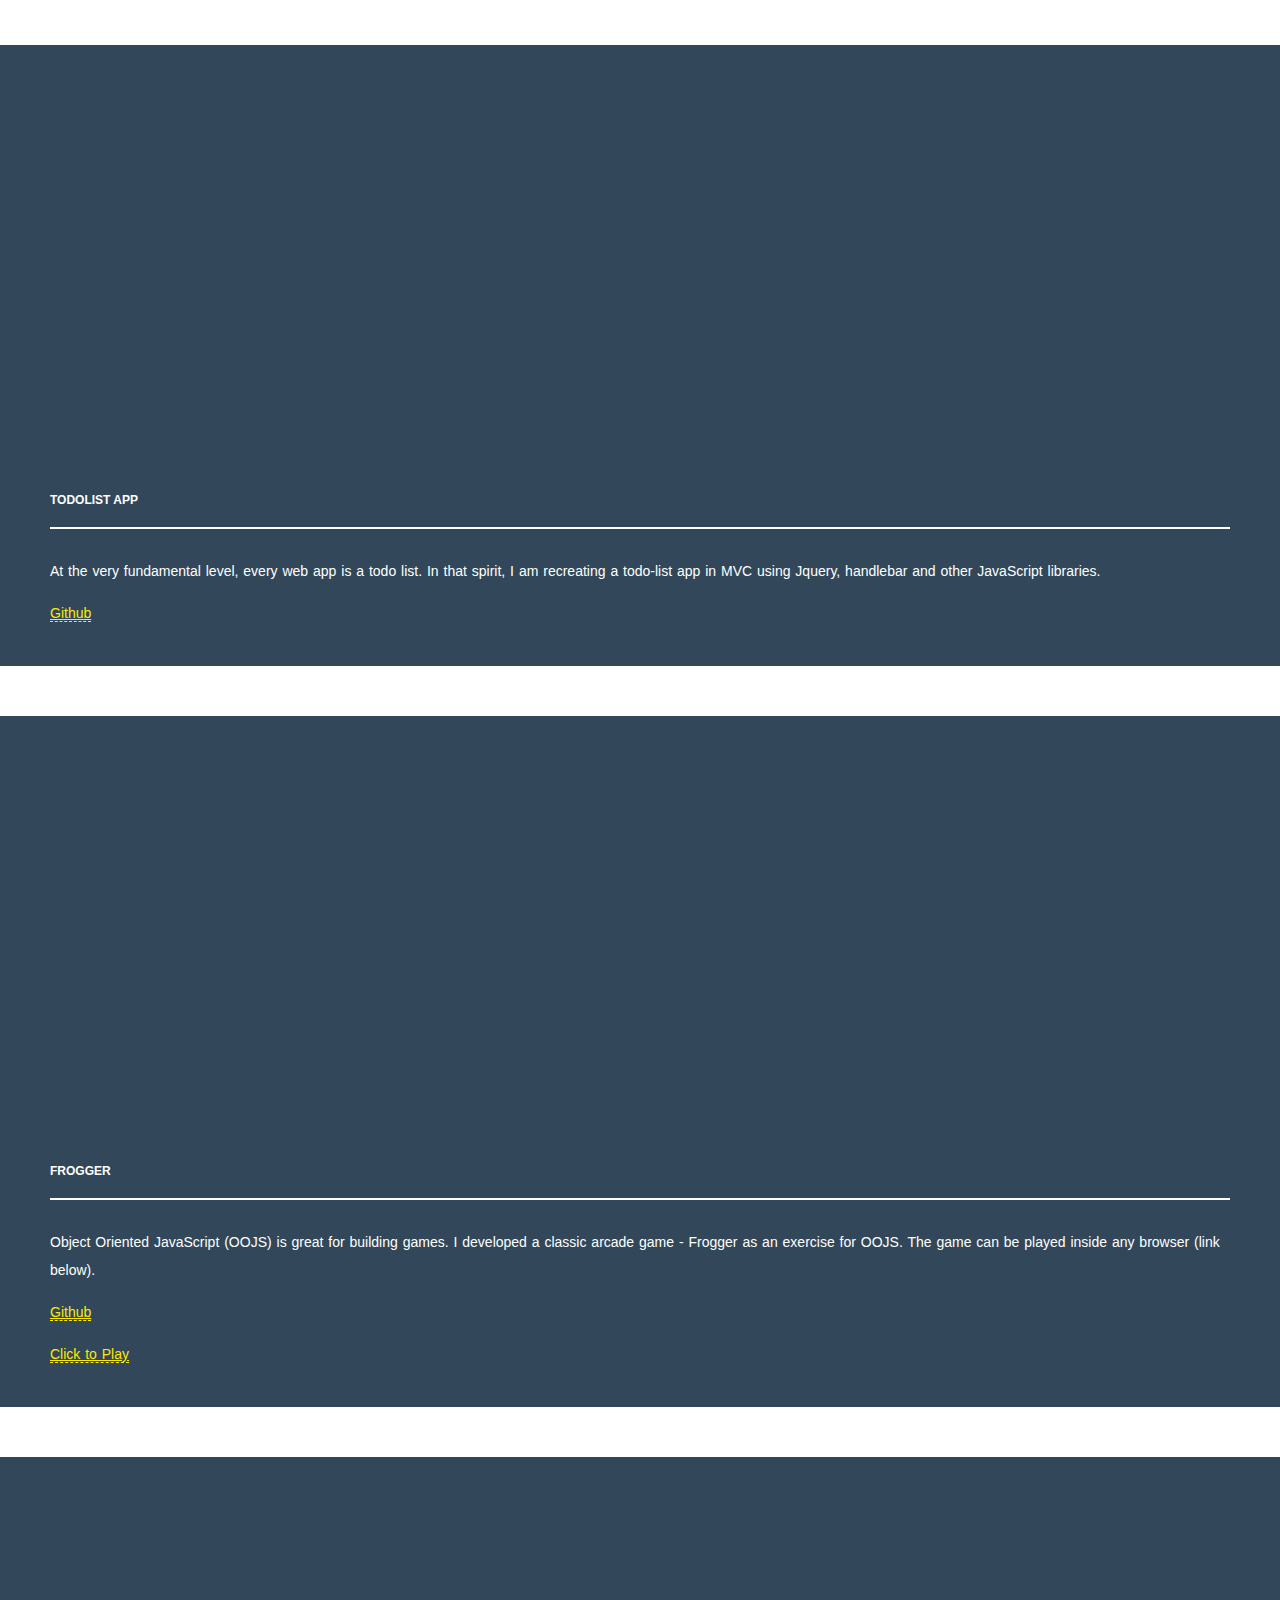
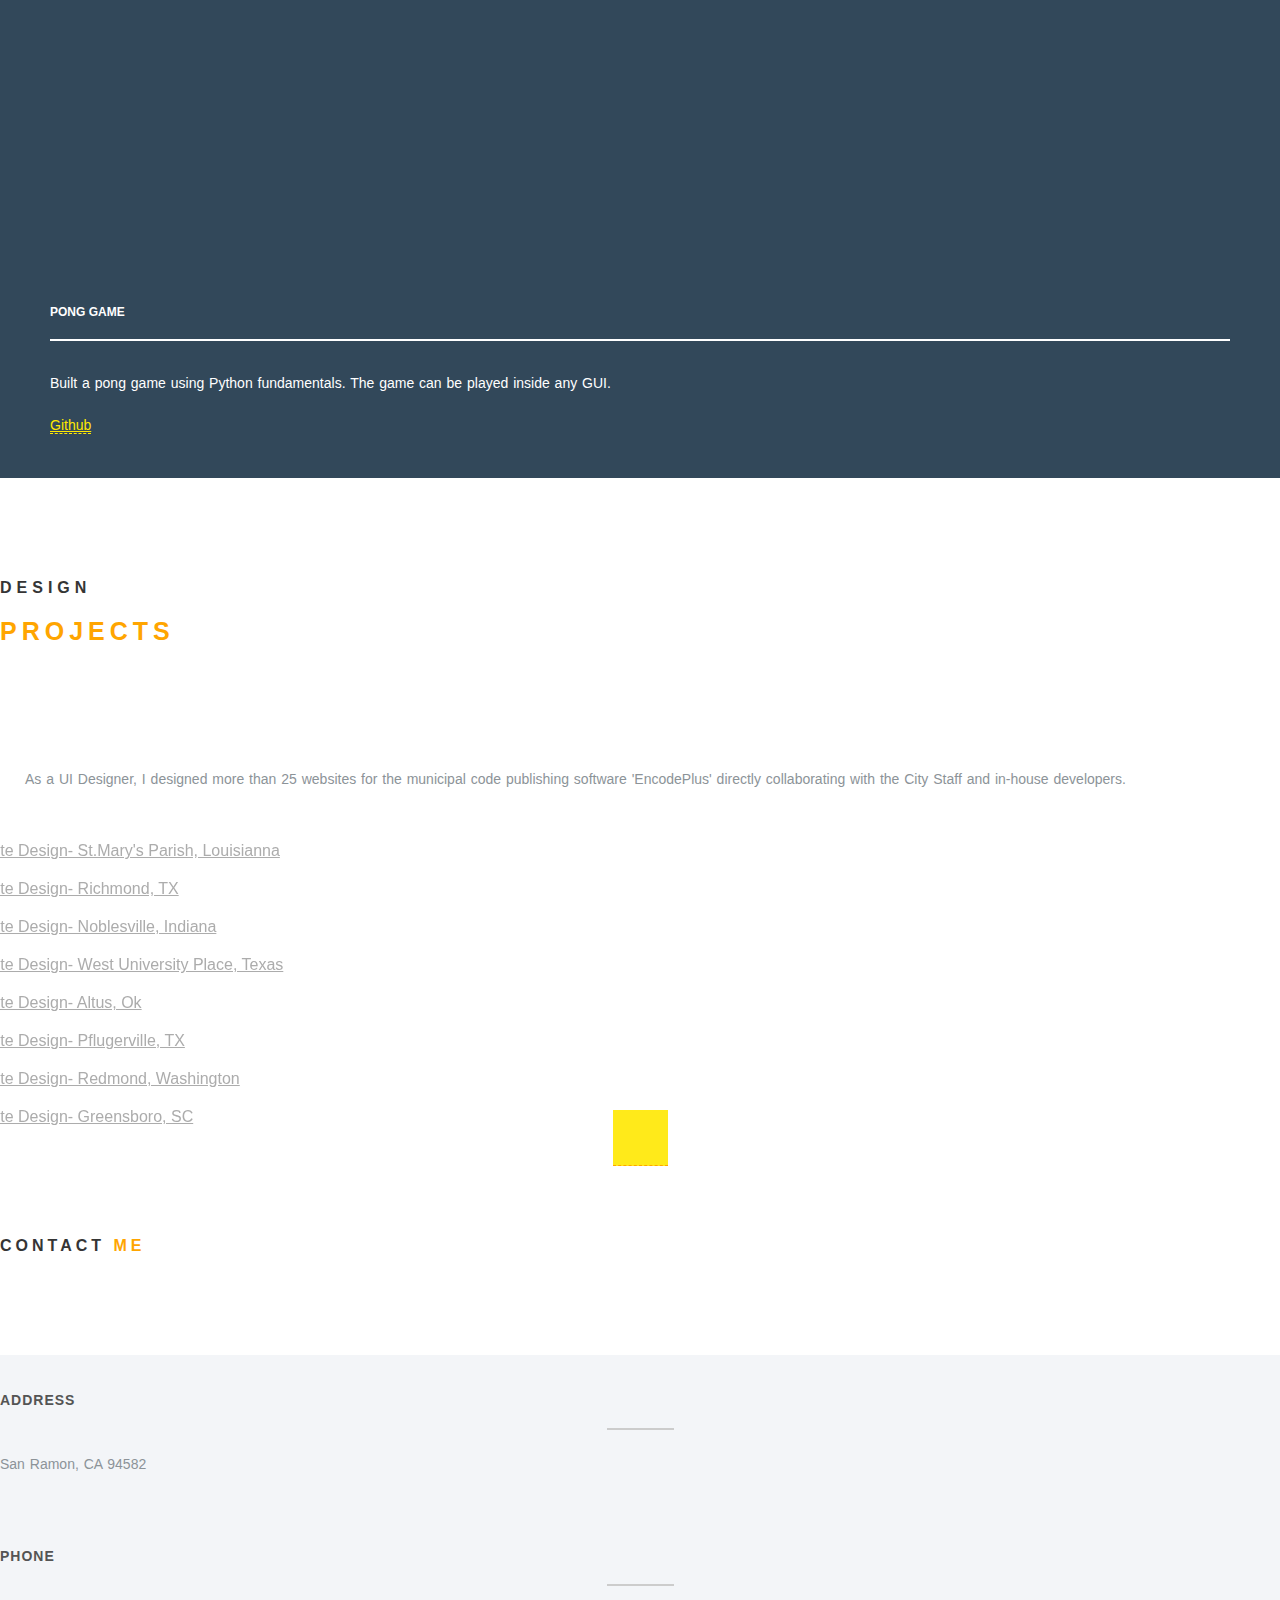
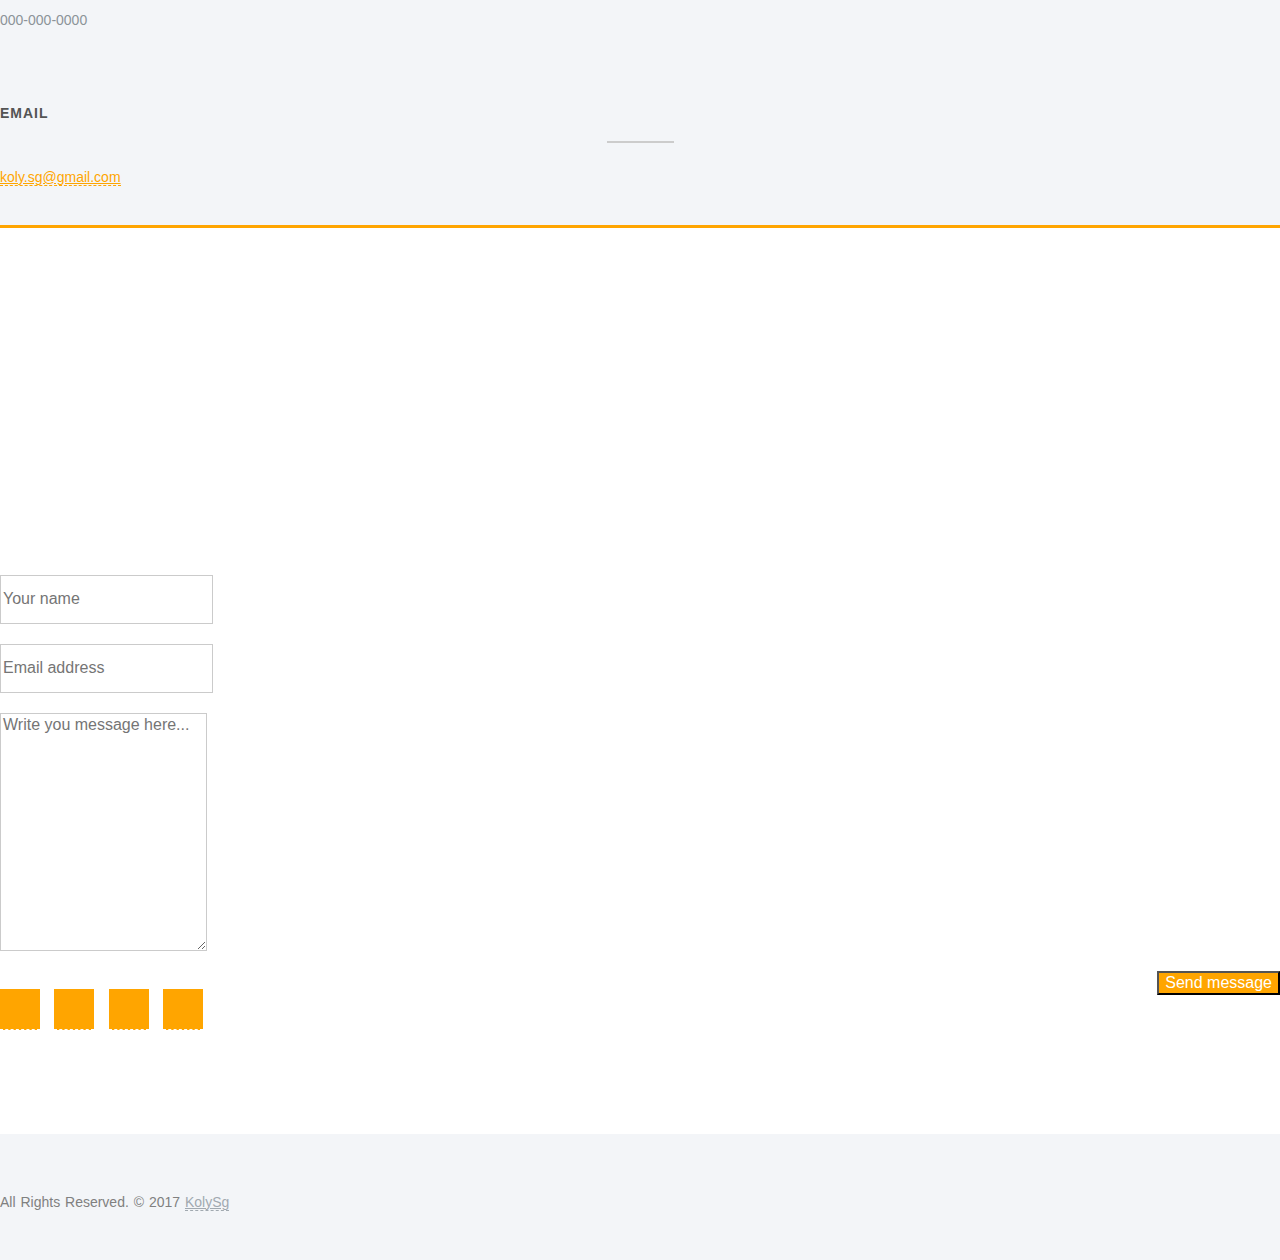
==== commit b4e650f0: "deactivated hero image, menu button" ====
--- a/index.html
+++ b/index.html
@@ -46,25 +46,20 @@
 		    <!-- creative menu -->
             <div class="container-fluid">
               <div class="row">
-                <div class="menu-wrap">
-				<nav class="menu">
-				    <!-- Menu Links -->
-					<div class="icon-list">
-						<a href="index.html#home"><i class="fa fa-fw fa-home"></i><span>Home</span></a>
-            <a href="https://kolysg.github.io/Resume/"><i class="fa fa-file-text"></i><span>Resume</span></a>
-						<a href="index.html#about"><i class="fa fa-fw fa-quote-left"></i><span>About</span></a>
-						<!-- <a href="index.html#service"><i class="fa fa-fw fa-globe"></i><span>Service</span></a> -->
-						<!-- <a href="index.html#portfolio"><i class="fa fa-fw fa-picture-o"></i><span>Portfolio</span></a> 
-            <a href="http://www.freepik.com/free-vector/watercolour-splatter-in-rainbow-colours_1215454.htm">Designed by Freepik</a>
-            -->
-						<!-- <a href="index.html#blog"><i class="fa fa-fw fa-rss"></i><span>Blog</span></a> -->
-						<a href="index.html#contact"><i class="fa fa-fw fa-envelope-o"></i><span>Contact</span></a>
-					</div>
-				</nav>
-			    </div>
+                <!-- <div class="menu-wrap"> -->
+					<nav class="menu">
+					    <!-- Menu Links -->
+						<div class="icon-list">
+							<a href="index.html#home"><i class="fa fa-fw fa-home"></i><span>Home</span></a>
+	            			<a href="https://kolysg.github.io/Resume/"><i class="fa fa-file-text"></i><span>Resume</span></a>
+							<a href="index.html#about"><i class="fa fa-fw fa-quote-left"></i><span>About</span></a>
+							<a href="index.html#contact"><i class="fa fa-fw fa-envelope-o"></i><span>Contact</span></a>
+						</div>
+					</nav>
+			    <!-- </div> -->
 
 			    <!-- Deactivate Button - 8.16.2017 -->
-			    <!-- <button class="menu-button" id="open-button"></button> --><!-- menu button -->
+			    <button class="menu-button" id="open-button"></button> --><!-- menu button
 
               </div><!--/row-->
             </div><!--/container-->
--- a/css/style.css
+++ b/css/style.css
@@ -0,0 +1,1294 @@
+/*========================================================================*/
+
+
+
+/* ///////////////////////////////////////////////////////////////////// 
+// 03 - Preloader
+/////////////////////////////////////////////////////////////////////*/
+
+#preloader {
+    position:fixed;
+    left:0;
+    top:0;
+    z-index:99999999999;
+    width:100%;
+    height:100%;
+    overflow:visible;
+    background: #fff url('../img/preloader.gif') no-repeat center center;
+}
+
+
+
+
+
+/* ==========================================================================
+	Global Styles
+========================================================================== */
+a {
+	color: #ffa500;
+	-webkit-transition:all 0.5s;
+	-moz-transition:all 0.5s;
+	-o-transition:all 0.5s;
+	transition:all 0.5s;
+	border-bottom: 1px dashed;
+	outline:none!important;
+}
+a:hover,a:focus,a:active {
+	color:#0D0D0D;
+	text-decoration:none;
+	outline:none!important;
+}
+p {
+	color:#8c9398;
+	word-spacing:1px;
+	line-height:25px;
+	font-size:14px;
+}
+h2 {
+	font-size:15px;
+	color:#353535!important;
+	text-transform:uppercase;
+	font-weight:bold;
+}
+h2::after {
+	content:" ";
+	border:solid 1px #CCCCCC;
+	display:block;
+	width:65px;
+	margin:20px auto;
+}
+h6 {
+	font-size:15px;
+	color:#8c8c8c;
+	text-transform:uppercase;
+	font-weight:bold;
+}
+h6::after {
+	content:" ";
+	border:solid 1px #CCCCCC;
+	display:block;
+	width:auto;
+	margin-top: 20px;
+}
+/* ==========================================================================HTML5 display definitions========================================================================== */
+article,aside,details,figcaption,figure,footer,header,hgroup,nav,section,summary {
+	display:block;
+}
+audio,canvas,video {
+	display:inline-block;
+	*display:inline;
+	*zoom: 1;
+}
+* Remove excess height in iOS 5 devices. */
+audio:not([controls]) {
+	display:none;
+	height:0;
+}
+[hidden] {
+	display: none;
+}
+/* ==========================================================================Base========================================================================== */
+html {
+	font-size:100%;
+	-webkit-text-size-adjust:100%;
+	-ms-text-size-adjust:100%;
+}
+html,html a {
+	-webkit-font-smoothing:antialiased;
+	text-shadow:1px 1px 1px rgba(0,0,0,0.004);
+}
+html,button,input,select,textarea {
+	font-family:'Varela Round',sans-serif;
+}
+body {
+	margin:0;
+	font-family: 'Open Sans',sans-serif;
+}
+/* ==========================================================================Links========================================================================== */
+a:focus {
+	outline:thin dotted;
+}
+a:active,a:hover {
+	outline: 0;
+}
+/* ==========================================================================Typography========================================================================== */
+@import url(http://fonts.googleapis.com/css?family=Open+Sans:300,400);
+h1 {
+	font-size:2em;
+	margin:0.67em 0;
+	color:#353535;
+}
+h2 {
+	font-size:1.5em;
+	margin:0.83em 0;
+}
+h3 {
+	font-size:1.17em;
+	margin:1em 0;
+}
+h4 {
+	font-size:1em;
+	margin:1.33em 0;
+}
+h5 {
+	font-size:0.83em;
+	margin:1.67em 0;
+}
+h6 {
+	font-size: 12px;
+	margin:2.33em 0;
+}
+abbr[title] {
+	border-bottom:1px dotted;
+}
+b,strong {
+	font-weight:bold;
+}
+blockquote {
+	margin:0em 55px;
+	border-left:4px solid #CCCCCC;
+}
+dfn {
+	font-style:italic;
+}
+mark {
+	background:#ff0;
+	color:#000;
+}
+p,pre {
+	margin:1em 0;
+}
+code,kbd,pre,samp {
+	font-family:monospace,serif;
+	_font-family:'courier new',monospace;
+	font-size:1em;
+}
+pre {
+	white-space:pre;
+	white-space:pre-wrap;
+	word-wrap:break-word;
+}
+q {
+	quotes:none;
+}
+q:before,q:after {
+	content:'';
+	content:none;
+}
+small {
+	font-size:75%;
+}
+sub,sup {
+	font-size:75%;
+	line-height:0;
+	position:relative;
+	vertical-align:baseline;
+}
+sup {
+	top:-0.5em;
+}
+sub {
+	bottom:-0.25em;
+}
+p {
+	font-size: 14px;
+	font-weight:100;
+	line-height: 28px!important;
+}
+/* ==========================================================================Lists========================================================================== */
+dl,menu,ol,ul {
+	margin:1em 0;
+}
+dd {
+	margin:0 0 0 40px;
+}
+menu,ol,ul {
+	padding:0 0 0 40px;
+}
+nav ul,nav ol {
+	list-style:none;
+	list-style-image: none;
+}
+/* ==========================================================================Embedded content========================================================================== */
+img {
+	border:0;
+	-ms-interpolation-mode:bicubic;
+}
+svg:not(:root) {
+	overflow: hidden;
+}
+/* ==========================================================================Figures========================================================================== */
+figure {
+	margin: 0;
+}
+/* ==========================================================================Forms========================================================================== */
+form {
+	margin:0;
+}
+fieldset {
+	border:1px solid #c0c0c0;
+	margin:0 2px;
+	padding:0.35em 0.625em 0.75em;
+}
+legend {
+	border:0;
+	padding:0;
+	white-space:normal;
+	*margin-left:-7px;
+}
+button,input,select,textarea {
+	font-size:100%;
+	/margin:0;
+	vertical-align:baseline;
+	*vertical-align:middle;
+}
+button,input {
+	line-height:normal;
+}
+button,html input[type="button"],input[type="reset"],input[type="submit"] {
+	-webkit-appearance:button;
+	cursor:pointer;
+	*overflow:visible;
+}
+button[disabled],input[disabled] {
+	cursor:default;
+}
+input[type="checkbox"],input[type="radio"] {
+	box-sizing:border-box;
+	padding:0;
+	*height:13px;
+	*width:13px;
+}
+input[type="search"] {
+	-webkit-appearance:textfield;
+	-moz-box-sizing:content-box;
+	-webkit-box-sizing:content-box;
+	box-sizing:content-box;
+}
+input[type="search"]::-webkit-search-cancel-button,input[type="search"]::-webkit-search-decoration {
+	-webkit-appearance:none;
+}
+button::-moz-focus-inner,input::-moz-focus-inner {
+	border:0;
+	padding:0;
+}
+textarea {
+	overflow:auto;
+	vertical-align: top;
+}
+/* ==========================================================================Tables========================================================================== */
+table {
+	border-collapse:collapse;
+	border-spacing: 0;
+}
+/* ==========================================================================Section Styles========================================================================== */
+.section-padding-intro {
+	padding:90px 0 10px
+}
+
+.section-padding {
+	padding:90px 0 100px
+}
+.dark-bg {
+	background:#f3f5f8;
+}
+.light-bg {
+	background-color:#fff;
+}
+.dark-box {
+	background: #F3F5F8;
+	-webkit-box-shadow: 0px 3px 0px 0px #ffa500;
+	-moz-box-shadow: 0px 3px 0px 0px #ffa500;
+	box-shadow: 0px 3px 0px 0px #ffa500;
+	padding:20px 0;
+}
+.dark-box:hover,.dark-box:focus {
+	-webkit-box-shadow: 0px 3px 0px 0px #FFE801;
+	-moz-box-shadow: 0px 3px 0px 0px #FFE801;
+	box-shadow: 0px 3px 0px 0px #FFE801;
+}
+.box-hover {
+	transition:all 500ms ease-in-out;
+	-webkit-transition:all 500ms ease-in-out;
+	-moz-transition:all 500ms ease-in-out;
+	-o-transition:all 500ms ease-in-out;
+}
+.box-hover:hover,.box-hover:focus {
+	transform:translate(0,-15px);
+	-webkit-transform:translate(0,-15px);
+	-ms-transform:translate(0,-15px);
+}
+.wrapper {
+	height:650px;
+}
+.nopadding {
+	padding:0;
+}
+.inner {
+	padding-top: 138px;
+}
+/* ==========================================================================Navigation========================================================================== */
+.menu-wrap a {
+	color:#555d7c;
+	outline:none!important;
+}
+.menu-wrap a:hover,.menu-wrap a:focus {
+	color: #ffa500;
+}
+.content-wrap {
+	overflow-y:scroll;
+	-webkit-overflow-scrolling:touch;
+	-webkit-transition:-webkit-transform 0.4s;
+	transition:transform 0.4s;
+	-webkit-transition-timing-function:cubic-bezier(0.7,0,0.3,1);
+	transition-timing-function:cubic-bezier(0.7,0,0.3,1);
+}
+.content {
+	position:relative;
+	background:#b4bad2;
+	padding-bottom: 12em;
+}
+/* Common styles for menu button and menu-wrap */
+.menu-button,.menu-wrap {
+	position:fixed;
+	width:2.5em;
+	height:2.25em;
+	font-size:1.5em;
+	-webkit-transform:translate3d(1.5em,1.5em,0);
+	transform: translate3d(1.5em,1.5em,0);
+}
+/* Menu Button */
+.menu-button {
+	z-index:1000;
+	margin:0;
+	padding:0;
+	border:none;
+	text-indent:2.5em;
+	color:transparent;
+	background:transparent;
+}
+.menu-button::before {
+	position:absolute;
+	top:0.5em;
+	right:0.5em;
+	bottom:0.5em;
+	left:0.5em;
+	background: linear-gradient(#ffa500 20%,rgba(0, 0, 0, 0) 20%,rgba(0, 0, 0, 0) 40%,#ffa500 40%,#ffa500 60%,rgba(0, 0, 0, 0) 60%,rgba(0, 0, 0, 0) 80%,#ffa500 80%);
+	content:'';
+}
+.menu-button:hover {
+	opacity: 0.6;
+}
+/* Menu */
+.menu-wrap {
+	z-index:999;
+	background: rgba(255, 255, 255, 1);
+	-webkit-transition:width 0.4s,height 0.4s,-webkit-transform 0.4s;
+	transition:width 0.4s,height 0.4s,transform 0.4s;
+	-webkit-transition-timing-function:cubic-bezier(0.7,0,0.3,1);
+	transition-timing-function:cubic-bezier(0.7,0,0.3,1);
+}
+.menu {
+	height:100%;
+	overflow:hidden;
+	font-size:0.75em;
+}
+.icon-list {
+	float:right;
+	padding:2.5em 2em 0 6em;
+}
+.icon-list a {
+	opacity:0;
+	display:inline-block;
+	padding:0 0.2em;
+	margin:0 15px;
+	text-align:center;
+	font-size:1.2em;
+	color: #353535;
+}
+.icon-list a span {
+	display:block;
+	text-transform:uppercase;
+	letter-spacing:1px;
+	font-size:0.5em;
+	font-weight:700;
+	padding-top: 0.5em;
+}
+/* Shown menu */
+.show-menu .content-wrap {
+	-webkit-transition-delay:0s;
+	transition-delay:0s;
+	-webkit-transform:translate3d(0,125px,0);
+	transform:translate3d(0,125px,0);
+}
+.show-menu .menu-wrap {
+	width:100%;
+	height:125px;
+	-webkit-transform:translate3d(0,0,0);
+	transform:translate3d(0,0,0);
+	-webkit-transition-delay:0s;
+	transition-delay:0s;
+	border-bottom: 1px solid #ffa500;
+}
+.show-menu .icon-list a {
+	opacity:1;
+	-webkit-transition:opacity 0.4s 0.4s;
+	transition:opacity 0.4s 0.4s;
+}
+.show-menu .icon-list a:nth-child(2) {
+	-webkit-transition-delay:0.42s;
+	transition-delay:0.42s;
+}
+.show-menu .icon-list a:nth-child(3) {
+	-webkit-transition-delay:0.44s;
+	transition-delay:0.44s;
+}
+.show-menu .icon-list a:nth-child(4) {
+	-webkit-transition-delay:0.46s;
+	transition-delay:0.46s;
+}
+.show-menu .icon-list a:nth-child(5) {
+	-webkit-transition-delay:0.48s;
+	transition-delay:0.48s;
+}
+.show-menu .icon-list a:nth-child(6) {
+	-webkit-transition-delay:0.5s;
+	transition-delay: 0.5s;
+}
+/* ==========================================================================Hero========================================================================== */
+.hero {
+	/*background: url('../img/heder_pic_2.png') right bottom no-repeat;*/
+	background-size: contain;
+	padding:110px 0 100px 0;
+	height:auto;
+	background-color: #FBFBFB;
+}
+.hero h1 {
+	font-size: 120px;
+	letter-spacing: -8px;
+	margin: 0;
+	font-weight: 600;
+	line-height: 95px;
+	text-transform: uppercase;
+}
+.hero h1 span {
+	color:#a1a9b0;
+	/* display:inline-block; */
+}
+.hero h3 {
+	font-size: 20px;
+	margin:0;
+	padding:0;
+	opacity:0.5;
+	color: #ffa500;
+	letter-spacing: 18px;
+	line-height: 50px;
+	text-transform: uppercase;
+}
+.hero p {
+	letter-spacing:1px;
+	color:#fff;
+	font-size: 15px;
+}
+/* Boucing Arrow Animation */
+@keyframes arrowbounce {
+	from {
+		-webkit-transform:translateY(0);
+		-moz-transform:translateY(0);
+		transform:translateY(0);
+	}
+	to {
+		-webkit-transform:translateY(-20px);
+		-moz-transform:translateY(-20px);
+		transform:translateY(-20px);
+	}
+}
+@-moz-keyframes arrowbounce {
+	/* Firefox */ from {
+		-webkit-transform:translateY(0);
+		-moz-transform:translateY(0);
+		transform:translateY(0);
+	}
+	to {
+		-webkit-transform:translateY(-20px);
+		-moz-transform:translateY(-20px);
+		transform:translateY(-20px);
+	}
+}
+@-webkit-keyframes arrowbounce {
+	/* Safari and Chrome */ from {
+		-webkit-transform:translateY(0);
+		-moz-transform:translateY(0);
+		transform:translateY(0);
+	}
+	to {
+		-webkit-transform:translateY(-20px);
+		-moz-transform:translateY(-20px);
+		transform:translateY(-20px);
+	}
+}
+@-o-keyframes arrowbounce {
+	/* Opera */ from {
+		-webkit-transform:translateY(0);
+		-moz-transform:translateY(0);
+		transform:translateY(0);
+	}
+	to {
+		-webkit-transform:translateY(-20px);
+		-moz-transform:translateY(-20px);
+		transform:translateY(-20px);
+	}
+}
+.scrollto {
+	padding: 150px 0px 0px 0px;
+	display:block;
+	color:#FFF;
+	text-decoration:none;
+	width:200px;
+	margin:0 auto;
+	border-bottom: none;
+}
+.scrollto--arrow {
+	padding:10px;
+}
+.scrollto--arrow img {
+	animation:arrowbounce 1s alternate infinite;
+	-moz-animation:arrowbounce 1s alternate infinite;
+	/* Firefox */-webkit-animation:arrowbounce 1s alternate infinite;
+	/* Safari and Chrome */-o-animation: arrowbounce 1s alternate infinite;
+	/* Opera */
+}
+/* ==========================================================================Intro========================================================================== */
+.intro p {
+	margin:50px 0 0;
+}
+h1.arrow {
+	font-size: 16px;
+	text-transform:uppercase;
+	color:#353535;
+	letter-spacing: 4px;
+	background:url('../img/h1-bg.png') no-repeat center bottom;
+	padding-bottom:30px;
+	font-weight: bold;
+}
+h1.arrow span {
+    color: #ffa500;
+}
+/* ==========================================================================About========================================================================== */
+.about-image {
+	height:400px;
+	-webkit-background-size:cover;
+	-moz-background-size:cover;
+	-o-background-size:cover;
+	background-size:cover;
+}
+.color-bg {
+	background: #32485A;
+}
+
+.color-bg a {
+    color: #FFE800;
+}
+.color-bg h6, .color-bg p {
+    color: white;
+}
+.color-bg h6::after{
+	border-color: #fff;
+}
+.color-bg .weight-outline-btn {
+    color: white;
+    border-color: white;
+}
+.color-bg .weight-outline-btn:hover {
+  background: #FFF;
+  color: #ffa500;
+  border-color: rgba(0, 0, 0, 0);
+}
+.about-text {
+	padding:20px 50px 25px 50px;
+}
+.about-text h1 {
+	text-transform:uppercase;
+	font-size:16px;
+	color: #8C8C8C;
+}
+.color-bg h1.arrow span {
+    color: #FFE800;
+}
+.color-bg h1.arrow {
+    color: #FFF;
+}
+/* ==========================================================================Projects========================================================================== */
+.projects-ui {
+	margin-bottom: 50px;	
+}
+
+.image-caption {
+	/*padding: 20px;*/
+}
+
+.project-title {
+	font-size:1.2em;
+	font-weight: bold;
+	margin:0.83em 0;
+	text-transform: uppercase;
+}
+
+.services {
+	margin-top:80px;
+	/*margin-bottom:40px;*/
+}
+.services .icon {
+	position:relative;
+	width:175px;
+	height:175px;
+	margin:0 auto;
+	text-align:center;
+	line-height:180px;
+	font-size:56px;
+	color:#fff;
+	border-radius:50%;
+	box-shadow:0 0 0 0 rgba(0,0,0,0.0);
+	margin-bottom:40px;
+	-webkit-transition:all .3s ease-out;
+	transition:all .3s ease-out;
+	border: 1px solid #ffa500;
+	color: #ffa500;
+}
+.services .item:hover .icon {
+	background: #ffa500;
+	border: 1px solid #ffa500;
+}
+.services .item [class*=fa] {
+	-webkit-transition:all .3s ease-out;
+	transition:all .3s ease-out;
+}
+.services .item:hover [class*=fa] {
+	-webkit-transform:scale(1.2);
+	transform:scale(1.2);
+	-webkit-transition:all .3s ease-out;
+	transition:all .3s ease-out;
+	color:#fff;
+}
+.features-wrapper {
+	margin:70px 0 0;
+}
+i.respons {
+	position:relative;
+	width:35px;
+	height:35px;
+	margin:0 auto;
+	line-height:35px;
+	text-align:center;
+	font-size:15px;
+	color:#fff;
+	border-radius:50%;
+	-webkit-transition:all .3s ease-out;
+	transition:all .3s ease-out;
+	border:1px solid #CCCCCC;
+	color: #CCCCCC;
+}
+/* ==========================================================================iPhone Section========================================================================== */
+.iphone {
+	width:50%;
+	background:#f3f5f8;
+	float:left;
+	height:100%;
+	box-shadow:inset -15px -11px 40px -6px rgba(0,0,0,0.1);
+	-moz-box-shadow:inset -15px -11px 40px -6px rgba(0,0,0,0.1);
+	-webkit-box-shadow:inset -15px -11px 40px -6px rgba(0,0,0,0.1);
+	z-index:1;
+}
+.fluid-white {
+	width:50%;
+	background:#fff;
+	float:right;
+	height:100%;
+	z-index:2;
+}
+.responsive-services {
+	position: relative;
+}
+/* ==========================================================================Design========================================================================== */
+.swag {
+	padding:40px 0;
+}
+.swag h1 {
+	text-transform:uppercase;
+	letter-spacing:5px;
+}
+.swag h1 span {
+	display:block;
+	font-size:25px;
+	margin-top:20px;
+}
+.down-arrow-btn {
+	width:auto;
+	height:40px;
+	background:rgba(0,0,0,0.6);
+	display:inline-block;
+	margin:15px 5px 15px 5px;
+	color:#fff;
+	font-size:16px;
+	line-height:40px;
+	padding:0px 10px;
+	text-align:center;
+}
+.down-arrow-btn:hover,.down-arrow-btn:focus {
+	color:#fff;
+	background:rgba(0,0,0,1);
+}
+.portfolio img {
+	height:300px;
+	width:100%;
+}
+img.grayscale {
+	filter:url("data:image/svg+xml;utf8,<svg xmlns=\'http://www.w3.org/2000/svg\'><filter id=\'grayscale\'><feColorMatrix type=\'matrix\' values=\'0.3333 0.3333 0.3333 0 0 0.3333 0.3333 0.3333 0 0 0.3333 0.3333 0.3333 0 0 0 0 0 1 0\'/></filter></svg>#grayscale");
+	/* Firefox 3.5+,IE10 */ filter:gray;
+	/* IE6-9 */ -webkit-filter:grayscale(100%);
+	/* Chrome 19+& Safari 6+*/ -webkit-transition:all .6s ease;
+	/* Fade to color for Chrome and Safari */ -webkit-backface-visibility:hidden;
+	/* Fix for transition flickering */
+}
+img.grayscale:hover {
+	filter:none;
+	-webkit-filter:grayscale(0%);
+}
+.row-offset-0 {
+	margin-left:0;
+	margin-right:0;
+}
+.row-offset-0>* {
+	padding-left:0;
+	padding-right:0;
+}
+.effects {
+	padding-left:15px;
+}
+.effects .img {
+	position:relative;
+	position:relative;
+	z-index:1;
+	overflow:hidden;
+}
+.effects .img:nth-child(n) {
+	margin-right:5px;
+}
+.effects .img:first-child {
+	margin-left:-15px;
+}
+.effects .img:last-child {
+	margin-right:0;
+}
+.effects .img img {
+	display:block;
+	margin:10px;
+	padding:0;
+	height:auto;
+}
+.overlay {
+	display:block;
+	position:absolute;
+	z-index:20;
+	filter:none!important;
+	-webkit-filter:grayscale(0%);
+	overflow:hidden;
+	transition:all 0.5s;
+	-webkit-transition:all 0.5s;
+	-moz-transition:all 0.5s;
+	-o-transition:all 0.5s;
+}
+.overlay-effect .img i {
+	font-size:30px;
+}
+.overlay-effect .overlay {
+	bottom:0;
+	left:0;
+	right:0;
+	width:100%;
+	height:100%;
+	opacity:0;
+}
+.overlay-effect .overlay a.expand {
+	left:0;
+	right:0;
+	bottom:47%;
+	margin:0 auto -30px auto;
+}
+.overlay-effect .img.hover .overlay {
+	height:100%;
+	opacity:1;
+}
+.img img {
+	width:-webkit-calc(100%+40px) !important;
+	width:calc(100%+40px) !important;
+	-webkit-transition:opacity 0.35s,-webkit-transform 0.35s;
+	transition:opacity 0.35s,transform 0.35s;
+	-moz-transition:opacity 0.35s,-moz-transform 0.35s;
+	-o-transition:opacity 0.35s,-o-transform 0.35s;
+	-webkit-transform:translate3d(-40px,0,0);
+	transform:translate3d(-40px,0,0);
+	-ms-transform:translate3d(-40px,0,0);
+}
+.img:hover img {
+	-webkit-transform:translate3d(0,0,0);
+	transform:translate3d(0,0,0);
+	-ms-transform:translate3d(-40px,0,0);
+}
+.hype {
+	position:absolute;
+	left:0;
+	right:0;
+	margin-left:auto;
+	margin-right:auto;
+	top: 50px;
+}
+/* ==========================================================================Subscribe========================================================================== */
+.subscribe {
+	padding-top:75px;
+}
+.subscribe h1 {
+	color: #FFFFFF;
+	margin-bottom:40px;
+}
+.subscribe h1 span {
+	display:block;
+	font-size:15px;
+	text-transform:uppercase;
+	font-weight:bold;
+	margin-top:20px;
+	letter-spacing:1px;
+}
+.subscribe input[type=text] {
+	background-color:rgba(255,255,255,0.1);
+	border: solid 1px #FFE800;
+	padding:20px;
+	width:30%;
+	color:#808080;
+}
+
+.subscribe input[type=text]:focus {
+    outline: none;
+}
+.subscribe input[type=submit] {
+	background: #FFE800;
+	border: solid 1px #FFE800;
+	padding:20px;
+	color: #ffa500;
+	text-transform:uppercase;
+	letter-spacing:1px;
+	transition:all 0.5s ease;
+	-moz-transition:all 0.5s ease;
+	-webkit-transition:all 0.5s ease;
+	-o-transition:all 0.5s ease;
+}
+.subscribe input[type=submit]:hover {
+	background: rgba(255, 232, 0, 0.9);
+	border: solid 1px #FFE800;
+	color: #ffa500;
+}
+/* ==========================================================================CTA========================================================================== */
+.spacer-cta {
+	background-color: #ffa500;
+	padding:70px 0;
+}
+.outline-btn {
+	display:inline-block;
+	padding:25px 40px;
+	color: #FFE801;
+	border: solid 1px #FFE801;
+	text-transform:uppercase;
+	font-weight:bold;
+	letter-spacing:1px;
+}
+.outline-btn:hover,.outline-btn:focus {
+	color: #ffa500;
+	border: solid 1px #ffa500;
+	background: #FFE801;
+}
+.weight-outline-btn {
+	display:inline-block;
+	padding:20px 30px;
+	color:#8C8C8C;
+	border:solid 1px #8C8C8C;
+	text-transform:uppercase;
+	font-weight:bold;
+	letter-spacing:1px;
+}
+.weight-outline-btn:hover,.outline-btn:focus {
+	color:#424242;
+	border: solid 1px #424242;
+}
+/* ==========================================================================Team========================================================================== */
+.team img {
+	margin-bottom:20px;
+}
+ul.social-buttons {
+	list-style:none;
+	margin:0;
+	padding:0;
+}
+ul.social-buttons li {
+	display:inline-block;
+	margin-right:10px;
+}
+ul.social-buttons li:last-child {
+	margin-right:0;
+}
+.social-btn {
+	width:40px;
+	height:40px;
+	background: #ffa500;
+	display:inline-block;
+	color:#fff;
+	font-size:17px;
+	line-height:40px;
+	text-align:center;
+}
+.social-btn:hover,.social-btn:focus {
+	background: rgba(255, 232, 0, 1);
+	color: #ffa500;
+}
+.social {
+	margin-top: 25px
+}
+/* ==========================================================================Contact========================================================================== */
+.up-btn {
+	width:55px;
+	height:55px;
+	background: rgba(255, 232, 1, 0.9);
+	display:block;
+	margin:0 auto;
+	color: #ffa500;
+	font-size:18px;
+	line-height:52px;
+	text-align:center;
+	position:absolute;
+	top:-26px;
+	left:0;
+	right:0;
+	margin-left:auto;
+	margin-right:auto;
+}
+.up-btn:hover,up-btn:focus {
+	color: black;
+	background: #FFE800;
+}
+.contact-details {
+	margin:70px 0;
+}
+.contact-details h2 {
+	font-size:20px;
+}
+.contact-details h2 span {
+	display:block;
+	color:#545454;
+	text-transform:uppercase;
+	letter-spacing:1px;
+	font-size:14px;
+	margin-top:15px;
+}
+.contact-wrap {
+	position:relative;
+}
+#googlemaps {
+	width:100%;
+	height:300px;
+	left:15px;
+	bottom:25px;
+}
+.contact {
+	margin-top:-20px!important;
+}
+.contact label {
+	float:left;
+}
+.contact .form-control {
+	margin-bottom:20px;
+	border:1px solid #cbcbcb;
+	height:45px;
+}
+.contact textarea.form-control {
+	height: 310px;
+}
+
+/* Inputs styles */
+.contact .form-control {
+	border-radius:0!important;
+	;
+	-webkit-box-shadow:none;
+	box-shadow:none;
+}
+.contact .form-control:focus {
+	-webkit-box-shadow:none;
+	box-shadow:none;
+	border:1px solid #B0B0B0;
+}
+
+.btn-send{
+	background:#ffa500;
+	color: white;
+	transition: all 0.4s;
+	border-radius: 0;
+	float: right;
+}
+
+.btn-send:hover{
+	background: #FFE800;
+	color: #ffa500
+}
+
+button,button:focus,button:hover,button:active {
+	outline: none!important;
+}
+/* ==========================================================================Footer========================================================================== */
+footer a {
+	color:#a1a9b0;
+}
+footer {
+	background-color:#f3f5f8;
+	padding:40px 0 30px;
+}
+footer p {
+	color: #808080;
+}
+/* ==========================================================================FlexSlider Custom CSS========================================================================== */
+#servicesSlider {
+	margin-top:70px;
+}
+ul.slides li {
+	margin-bottom:20px;
+}
+.features-slider {
+	position:relative;
+	padding:11% 100px 10% 100px;
+	height:400px;
+	background-color:#3F6184;
+}
+.features-slider ul {
+	margin:0;
+	padding:0;
+	list-style:none;
+}
+.features-slider ul li {
+	width:100%;
+}
+.features-slider li h1 {
+	margin-bottom:15px;
+	color:#fff;
+	font-weight:400;
+	font-size:22px;
+}
+.features-slider li p {
+	color:#fff;
+	font-size:14px;
+}
+#clientSlider .flex-control-nav {
+	text-align:left;
+}
+#clientSlider .flex-control-nav li:first-child {
+	margin:0px 4px 0px 0px;
+}
+#clientSlider small {
+	font-size: 12px;
+	font-weight: bold;
+}
+.flex-control-paging li a.flex-active {
+    background: #ffa500;
+    border-color: #ffa500;
+}
+
+.color-bg .flex-control-paging li a{
+    background: white;
+    border-color: white;
+}
+
+.color-bg .flex-control-paging li a.flex-active {
+    background: #FFE800;
+    border-color: #FFE800;
+}
+/* ==========================================================================Waypoints========================================================================== */
+.wp1,.wp2,.wp3,.wp4,.wp5,.wp6 {
+	visibility:hidden;
+}
+.bounceInLeft,.bounceInRight,.fadeInUp,.fadeInUpDelay,.fadeInDown,.fadeInUpD,.fadeInLeft,.fadeInRight {
+	visibility:visible;
+}
+.delay-05s {
+	animation-delay:0.5s;
+	-webkit-animation-delay:0.5s;
+}
+.delay-1s {
+	animation-delay:1s;
+	-webkit-animation-delay:1s;
+}
+.wp3 {
+	background:url('../img/iphone-bg.png') no-repeat center center;
+	background-position:200px 10px;
+	height: 100%;
+}
+/* ==========================================================================Responsive========================================================================== */
+/* 320px (iPhone) */
+@media screen and (max-width:414px) {
+	.scrollto {
+		padding: 95px 0px 0px 0px;
+	}
+
+	.hero h1 {
+		font-size: 100px;
+		line-height: 80px;
+		margin-top: 65px;
+	}
+
+	.about-image {
+		height:200px;
+		margin: 0px 20px;
+		-webkit-background-size:cover;
+		-moz-background-size:cover;
+		-o-background-size:cover;
+		background-size:cover;
+    }
+
+
+}
+/* 480px (WVGA - Low End Windows Phone) */
+@media screen and (max-width:480px) {
+	.wrapper {
+		background:#f3f5f8;
+		height:640px;
+	}
+	.iphone {
+		display:none;
+	}
+	.fluid-white {
+		display:none;
+	}
+	.wp2,.wp4,.wp5,.light-box {
+		margin-bottom: 30px;
+	}
+
+	.about-image {
+		height:200px;
+		margin: 0px 20px;
+		-webkit-background-size:cover;
+		-moz-background-size:cover;
+		-o-background-size:cover;
+		background-size:cover;
+    }
+}
+/* xGA iPad */
+@media screen and (max-width:1024px) {
+	.wp3 {
+		background-position:50px 0;
+	}
+	.swag {
+		background-attachment:scroll;
+	}
+	.subscribe {
+		background-attachment: scroll;
+	}
+}
+/* 1200px (Small Desktop,Netbook) */
+@media screen and (max-width:1280px) {
+	.wp3 {
+		background-position: 50px 0;
+	}
+}
+/* Bootstrap 990px Breakpoint to 480px */
+@media screen and (min-width:480px) and (max-width:991px) {
+	.iphone {
+		display:none;
+	}
+	.fluid-white {
+		display:none;
+	}
+	.wrapper {
+		background:#f3f5f8;
+		height:540px;
+	}
+	.wp2,.wp4,.wp5,.light-box {
+		margin-bottom:30px;
+	}
+
+	
+}
+
+@media screen and (min-width: 1050px) {
+	/*.image-caption {
+		margin: 0px 200px;
+	}*/
+	.about-image {
+		/*height:800px;
+		margin: 0px 200px;*/
+		height: 400px;
+		-webkit-background-size:cover;
+		-moz-background-size:cover;
+		-o-background-size:cover;
+		background-size:cover;
+    }
+}
+@media screen and (max-width:50em) {
+	.icon-list a {
+		padding:0.5em 0em;
+		margin:0 5px;
+		font-size:1em;
+	}
+}
+
+
+
+
+
+
+
+/** Responsive fixes **/
+@media screen and (max-width:767px) {
+	.inner {
+    padding-top: 10px;
+    text-align: center;
+	}
+
+	.hero h3 {
+	    letter-spacing: 10px;
+	}
+
+
+	.hero {
+	    padding-bottom: 0;
+	}
+
+	.subscribe input[type=text] {
+	    width: 50%;
+	    margin-bottom: 30px;
+	}
+
+	.btn-send {
+	    float: none;
+	
+	    margin-bottom: 80px;
+	}
+	.effects .img {
+    	margin-bottom: 15px;
+	}
+	.show-menu .icon-list a {
+		display: block;
+		width: 100%;
+		float: left;
+		margin-bottom: 10px;
+	}
+
+	.show-menu .menu-wrap {
+		height: 100%;
+	}
+}
+
+
+@media screen and (max-width:991px) {
+	.hero {
+    	padding: 0px;
+	}
+
+	.subscribe {
+	    padding-bottom: 40px;
+	}
+}